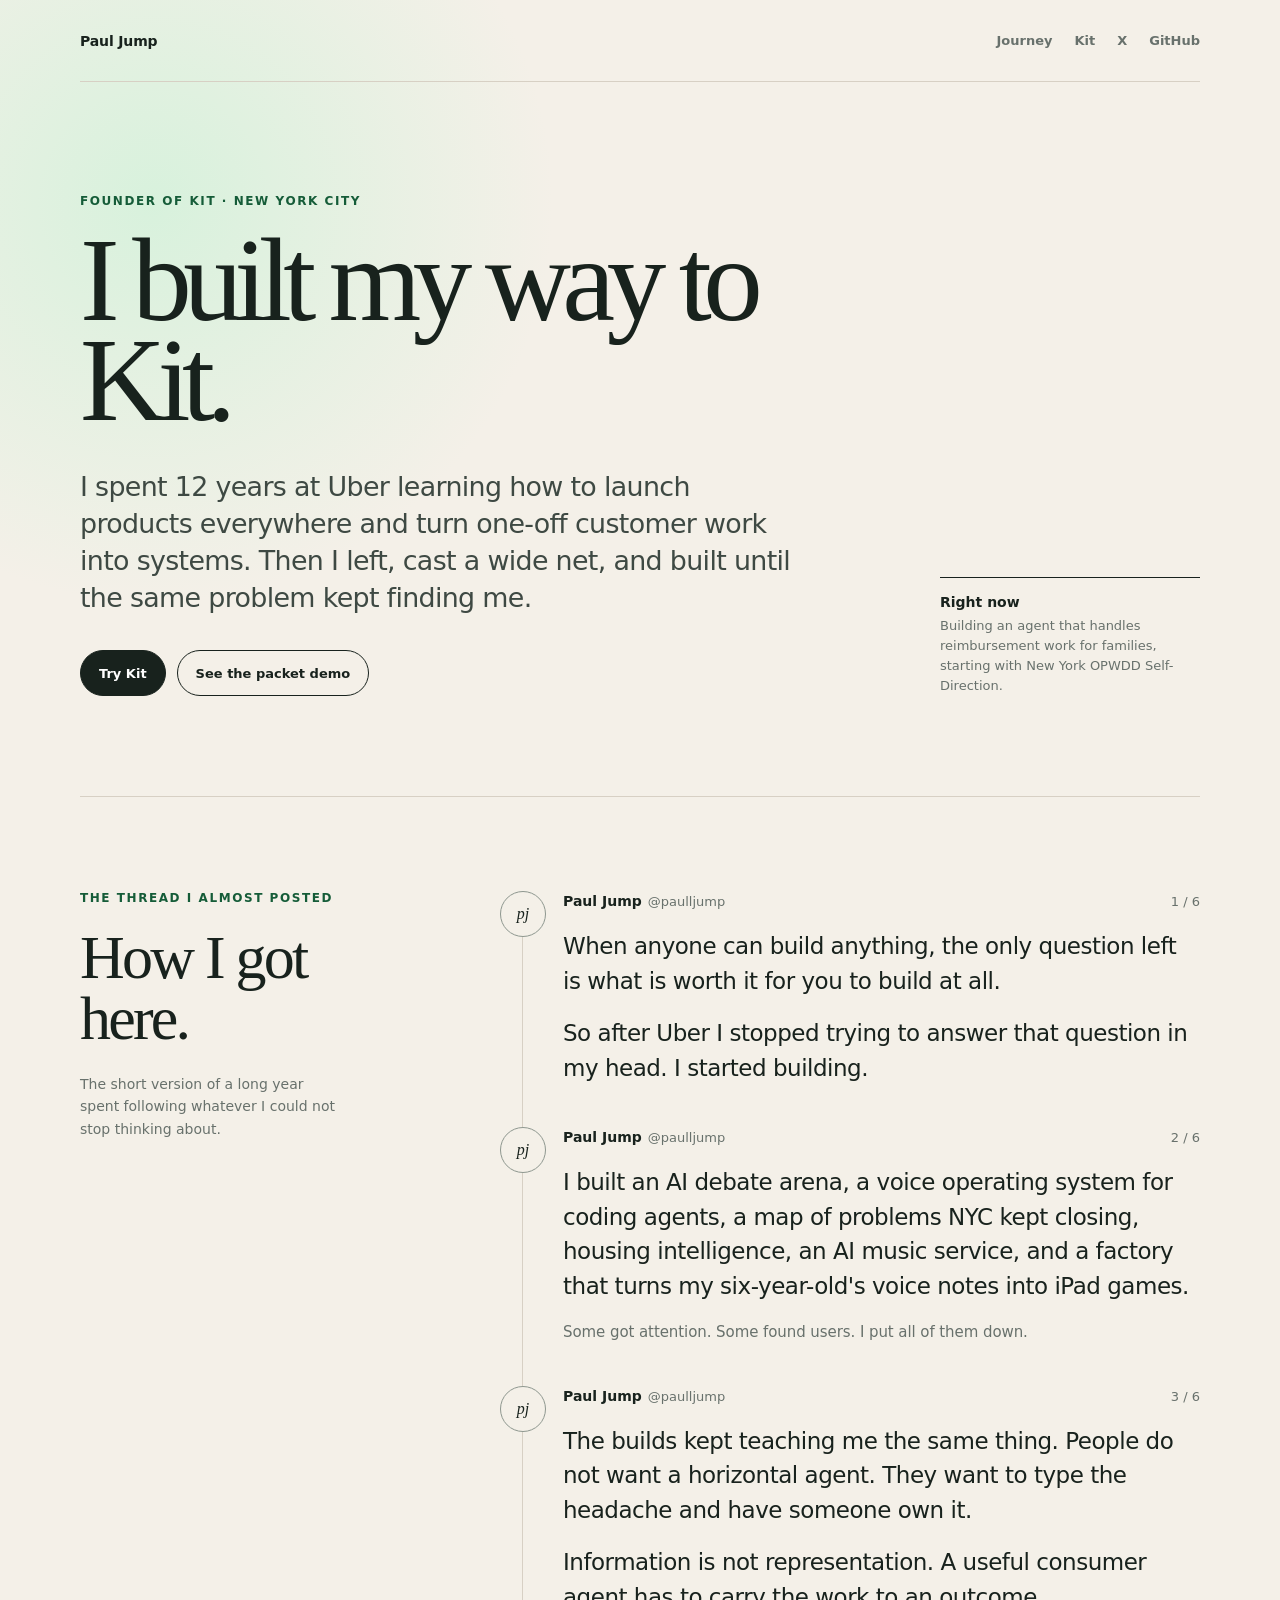
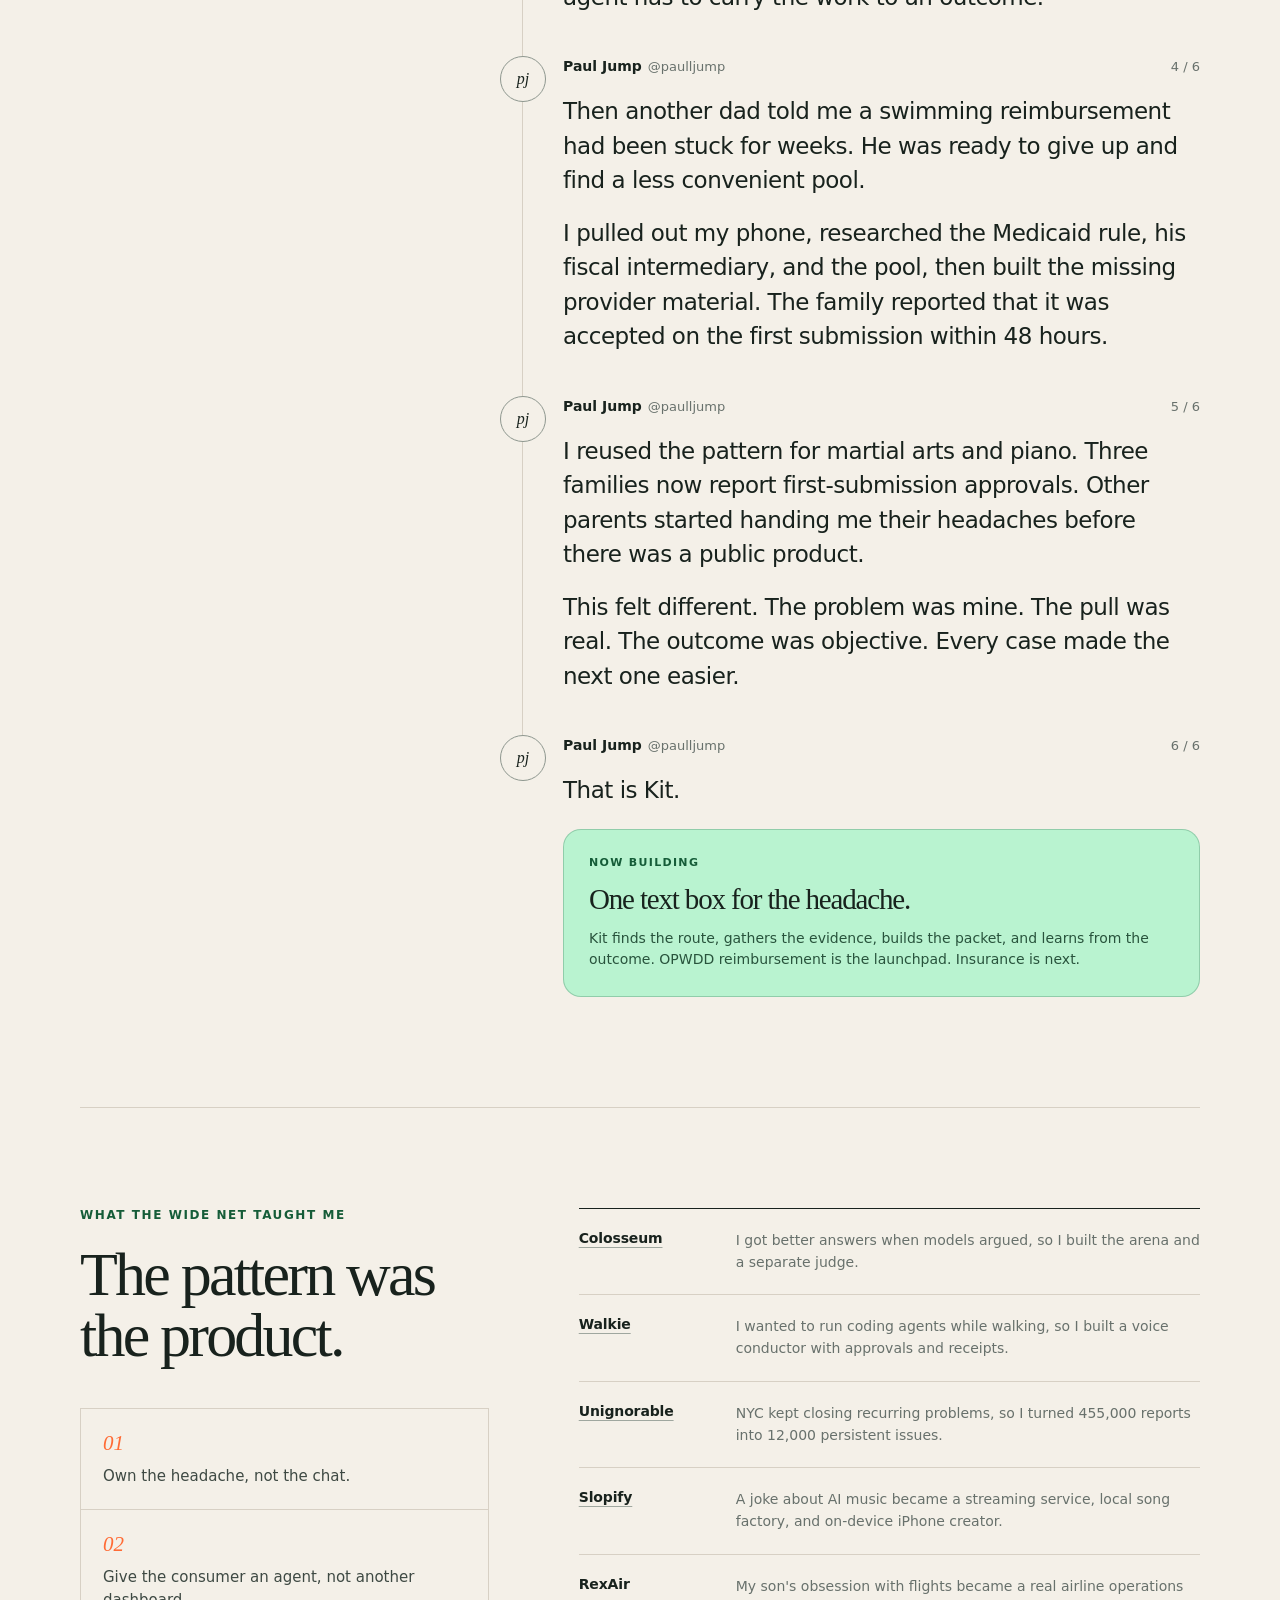
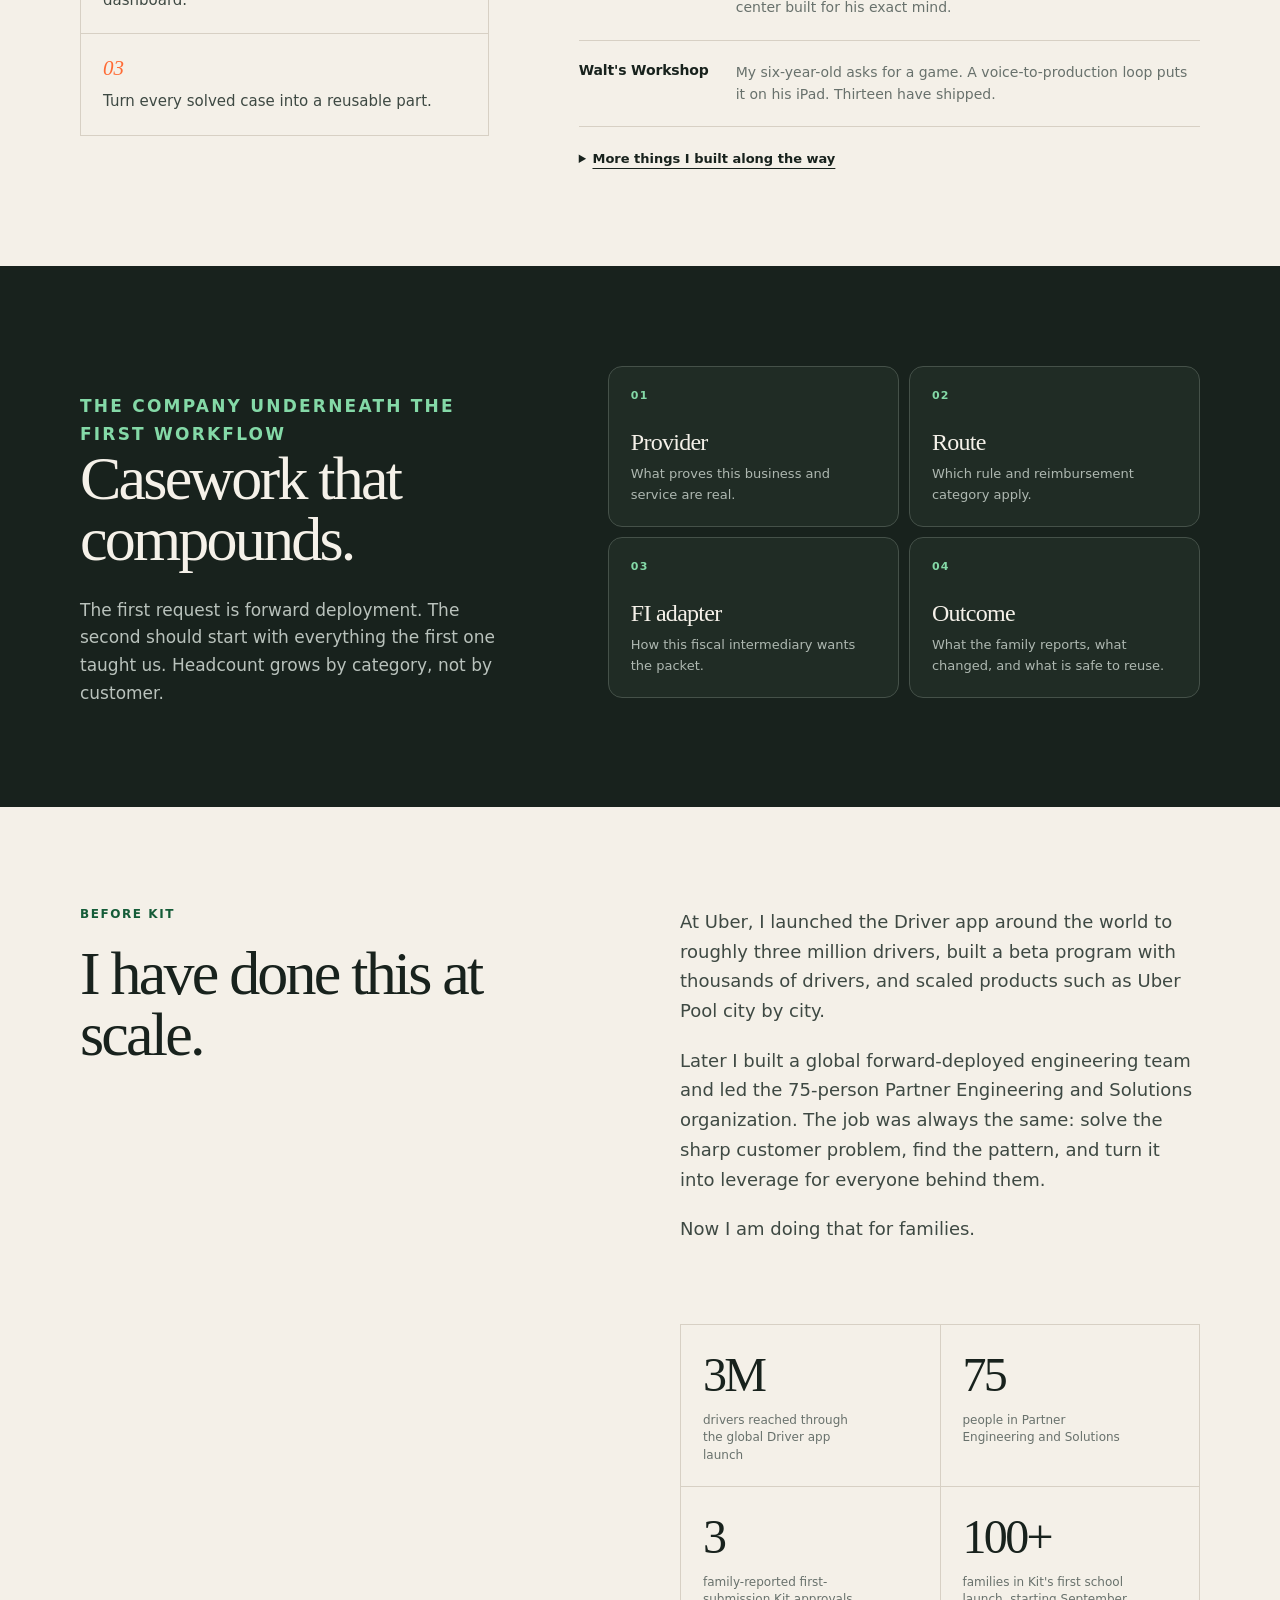
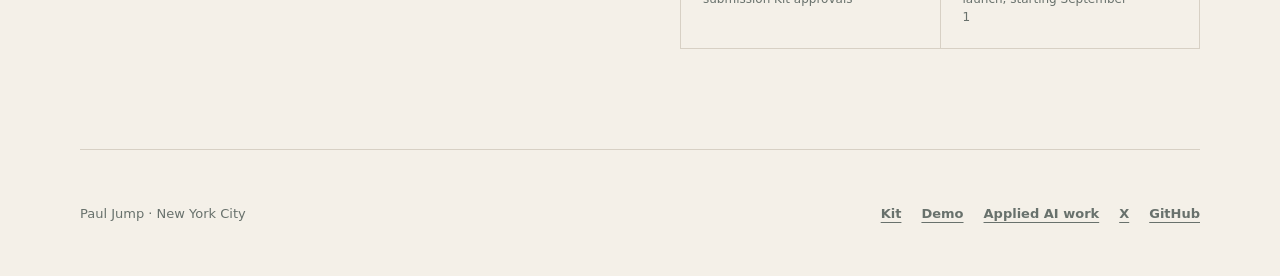
==== index.html @ c15b55fd "Build Kit-focused personal homepage" ====
<!doctype html>
<html lang="en">
  <head>
    <meta charset="utf-8" />
    <meta name="viewport" content="width=device-width, initial-scale=1" />
    <meta name="theme-color" content="#f4f0e8" />
    <title>Paul Jump | Building Kit</title>
    <meta
      name="description"
      content="Paul Jump is building Kit, an AI agent that handles family reimbursement work. Previously, he launched products globally and built forward-deployed teams at Uber."
    />
    <meta property="og:title" content="Paul Jump | Building Kit" />
    <meta
      property="og:description"
      content="I did not think my way to Kit. I built my way to it."
    />
    <meta property="og:type" content="website" />
    <meta property="og:url" content="https://pauljump.github.io/" />
    <link rel="icon" href="/favicon.svg" type="image/svg+xml" />
    <style>
      :root {
        color-scheme: light;
        --paper: #f4f0e8;
        --paper-deep: #e9e2d5;
        --ink: #18221d;
        --muted: #68716c;
        --line: #d7d0c4;
        --card: rgba(255, 253, 248, 0.72);
        --kit: #b9f3d0;
        --kit-dark: #155c38;
        --orange: #ff6b35;
        --serif: Iowan Old Style, Baskerville, "Times New Roman", serif;
        --sans: Inter, ui-sans-serif, system-ui, -apple-system, BlinkMacSystemFont,
          "Segoe UI", sans-serif;
      }

      * {
        box-sizing: border-box;
      }

      html {
        scroll-behavior: smooth;
      }

      body {
        margin: 0;
        background:
          radial-gradient(circle at 12% 4%, rgba(185, 243, 208, 0.48), transparent 25rem),
          var(--paper);
        color: var(--ink);
        font-family: var(--sans);
        -webkit-font-smoothing: antialiased;
      }

      a {
        color: inherit;
      }

      a:focus-visible,
      summary:focus-visible {
        outline: 3px solid var(--orange);
        outline-offset: 4px;
        border-radius: 3px;
      }

      .shell {
        width: min(1120px, calc(100% - 40px));
        margin: 0 auto;
      }

      header {
        display: flex;
        align-items: center;
        justify-content: space-between;
        min-height: 82px;
        border-bottom: 1px solid var(--line);
      }

      .name {
        font-size: 14px;
        font-weight: 760;
        letter-spacing: -0.01em;
        text-decoration: none;
      }

      nav {
        display: flex;
        align-items: center;
        gap: 22px;
        color: var(--muted);
        font-size: 13px;
        font-weight: 650;
      }

      nav a {
        text-decoration: none;
      }

      nav a:hover {
        color: var(--ink);
      }

      .hero {
        display: grid;
        grid-template-columns: minmax(0, 1fr) 260px;
        gap: 60px;
        align-items: end;
        padding: 112px 0 100px;
      }

      .eyebrow,
      .section-label {
        margin: 0 0 22px;
        color: var(--kit-dark);
        font-size: 12px;
        font-weight: 780;
        letter-spacing: 0.13em;
        text-transform: uppercase;
      }

      h1 {
        max-width: 810px;
        margin: 0;
        font-family: var(--serif);
        font-size: clamp(62px, 9.3vw, 126px);
        font-weight: 500;
        letter-spacing: -0.072em;
        line-height: 0.84;
      }

      .hero-copy {
        max-width: 725px;
        margin: 38px 0 0;
        color: #3e4943;
        font-size: clamp(20px, 2.1vw, 27px);
        letter-spacing: -0.025em;
        line-height: 1.38;
      }

      .hero-note {
        border-top: 1px solid var(--ink);
        padding-top: 16px;
      }

      .hero-note p {
        margin: 0;
        color: var(--muted);
        font-size: 13px;
        line-height: 1.55;
      }

      .hero-note strong {
        display: block;
        margin-bottom: 6px;
        color: var(--ink);
        font-size: 14px;
      }

      .actions {
        display: flex;
        flex-wrap: wrap;
        gap: 11px;
        margin-top: 34px;
      }

      .button {
        display: inline-flex;
        min-height: 46px;
        align-items: center;
        justify-content: center;
        padding: 0 18px;
        border: 1px solid var(--ink);
        border-radius: 999px;
        background: var(--ink);
        color: #fff;
        font-size: 13px;
        font-weight: 720;
        text-decoration: none;
        transition: transform 160ms ease, background 160ms ease;
      }

      .button:hover {
        transform: translateY(-2px);
        background: #2b3931;
      }

      .button.secondary {
        background: transparent;
        color: var(--ink);
      }

      .button.secondary:hover {
        background: rgba(255, 255, 255, 0.55);
      }

      .thread-section {
        border-top: 1px solid var(--line);
        padding: 94px 0 110px;
      }

      .thread-layout {
        display: grid;
        grid-template-columns: 260px minmax(0, 700px);
        gap: 60px;
        justify-content: space-between;
      }

      h2 {
        margin: 0;
        font-family: var(--serif);
        font-size: clamp(38px, 5vw, 62px);
        font-weight: 500;
        letter-spacing: -0.045em;
        line-height: 0.98;
      }

      .section-intro {
        margin: 24px 0 0;
        color: var(--muted);
        font-size: 14px;
        line-height: 1.6;
      }

      .thread {
        list-style: none;
        margin: 0;
        padding: 0;
      }

      .post {
        position: relative;
        display: grid;
        grid-template-columns: 46px minmax(0, 1fr);
        gap: 17px;
        padding-bottom: 42px;
      }

      .post:last-child {
        padding-bottom: 0;
      }

      .post::before {
        position: absolute;
        top: 46px;
        bottom: 0;
        left: 22px;
        width: 1px;
        background: var(--line);
        content: "";
      }

      .post:last-child::before {
        display: none;
      }

      .avatar {
        position: relative;
        z-index: 1;
        display: grid;
        width: 46px;
        height: 46px;
        place-items: center;
        border: 1px solid #8e978f;
        border-radius: 50%;
        background: var(--paper);
        font-family: var(--serif);
        font-size: 16px;
        font-style: italic;
      }

      .post-head {
        display: flex;
        flex-wrap: wrap;
        gap: 6px;
        align-items: baseline;
        min-height: 30px;
        padding-top: 2px;
        font-size: 13px;
      }

      .post-head strong {
        font-size: 14px;
      }

      .handle,
      .post-number {
        color: var(--muted);
      }

      .post-number {
        margin-left: auto;
        font-variant-numeric: tabular-nums;
      }

      .post-body {
        margin-top: 8px;
        font-size: clamp(18px, 2vw, 23px);
        letter-spacing: -0.021em;
        line-height: 1.5;
      }

      .post-body p {
        margin: 0 0 18px;
      }

      .post-body p:last-child {
        margin-bottom: 0;
      }

      .post-body .quiet {
        color: var(--muted);
        font-size: 15px;
        letter-spacing: -0.005em;
      }

      .kit-card {
        margin-top: 21px;
        padding: 25px;
        border: 1px solid rgba(21, 92, 56, 0.25);
        border-radius: 18px;
        background: var(--kit);
      }

      .kit-card .mini-label {
        display: block;
        margin-bottom: 13px;
        color: var(--kit-dark);
        font-size: 11px;
        font-weight: 800;
        letter-spacing: 0.12em;
        text-transform: uppercase;
      }

      .kit-card strong {
        display: block;
        font-family: var(--serif);
        font-size: 29px;
        font-weight: 500;
        letter-spacing: -0.04em;
        line-height: 1.05;
      }

      .kit-card p {
        margin: 13px 0 0;
        color: #28533c;
        font-size: 14px;
        letter-spacing: 0;
        line-height: 1.55;
      }

      .proof {
        border-top: 1px solid var(--line);
        padding: 100px 0;
      }

      .proof-grid {
        display: grid;
        grid-template-columns: 1fr 1.52fr;
        gap: 90px;
      }

      .beliefs {
        display: grid;
        gap: 1px;
        margin-top: 42px;
        border: 1px solid var(--line);
        background: var(--line);
      }

      .belief {
        padding: 22px;
        background: var(--paper);
      }

      .belief span {
        display: block;
        margin-bottom: 9px;
        color: var(--orange);
        font-family: var(--serif);
        font-size: 21px;
        font-style: italic;
      }

      .belief p {
        margin: 0;
        color: #3e4943;
        font-size: 15px;
        line-height: 1.5;
      }

      .build-list {
        border-top: 1px solid var(--ink);
      }

      .build {
        display: grid;
        grid-template-columns: 132px minmax(0, 1fr);
        gap: 25px;
        padding: 21px 0;
        border-bottom: 1px solid var(--line);
      }

      .build strong {
        font-size: 14px;
        letter-spacing: -0.01em;
      }

      .build strong a {
        text-decoration-color: #9fa79f;
        text-decoration-thickness: 1px;
        text-underline-offset: 4px;
      }

      .build strong a:hover {
        text-decoration-color: var(--orange);
      }

      .build p {
        margin: 0;
        color: var(--muted);
        font-size: 14px;
        line-height: 1.55;
      }

      details {
        margin-top: 24px;
      }

      summary {
        width: fit-content;
        cursor: pointer;
        font-size: 13px;
        font-weight: 740;
        text-decoration: underline;
        text-decoration-thickness: 1px;
        text-underline-offset: 5px;
      }

      .more-builds {
        margin-top: 22px;
      }

      .compounds {
        padding: 100px 0;
        background: var(--ink);
        color: #f5f1e9;
      }

      .compound-grid {
        display: grid;
        grid-template-columns: minmax(0, 0.85fr) minmax(0, 1.15fr);
        gap: 90px;
        align-items: start;
      }

      .compounds .section-label {
        color: #84d9a7;
      }

      .compounds p {
        max-width: 450px;
        margin: 27px 0 0;
        color: #b9c2bc;
        font-size: 17px;
        line-height: 1.62;
      }

      .loop {
        display: grid;
        grid-template-columns: 1fr 1fr;
        gap: 10px;
        counter-reset: loop;
      }

      .loop-item {
        min-height: 150px;
        padding: 22px;
        border: 1px solid #455149;
        border-radius: 14px;
        background: #202c25;
        counter-increment: loop;
      }

      .loop-item::before {
        display: block;
        margin-bottom: 27px;
        color: #84d9a7;
        content: "0" counter(loop);
        font-size: 11px;
        font-weight: 780;
        letter-spacing: 0.12em;
      }

      .loop-item strong {
        display: block;
        margin-bottom: 7px;
        font-family: var(--serif);
        font-size: 24px;
        font-weight: 500;
        letter-spacing: -0.03em;
      }

      .loop-item span {
        color: #aeb8b1;
        font-size: 13px;
        line-height: 1.5;
      }

      .history {
        padding: 100px 0;
        border-bottom: 1px solid var(--line);
      }

      .history-grid {
        display: grid;
        grid-template-columns: 1fr 1fr;
        gap: 80px;
      }

      .history-copy {
        color: #3e4943;
        font-size: 18px;
        line-height: 1.65;
      }

      .history-copy p {
        margin: 0 0 20px;
      }

      .history-copy p:last-child {
        margin-bottom: 0;
      }

      .numbers {
        display: grid;
        grid-template-columns: 1fr 1fr;
        align-content: start;
        gap: 1px;
        border: 1px solid var(--line);
        background: var(--line);
      }

      .number {
        min-height: 150px;
        padding: 22px;
        background: var(--paper);
      }

      .number strong {
        display: block;
        font-family: var(--serif);
        font-size: 48px;
        font-weight: 500;
        letter-spacing: -0.055em;
      }

      .number span {
        display: block;
        max-width: 165px;
        margin-top: 10px;
        color: var(--muted);
        font-size: 12px;
        line-height: 1.45;
      }

      footer {
        display: flex;
        min-height: 126px;
        align-items: center;
        justify-content: space-between;
        gap: 30px;
        color: var(--muted);
        font-size: 13px;
      }

      .footer-links {
        display: flex;
        flex-wrap: wrap;
        gap: 20px;
      }

      .footer-links a {
        font-weight: 680;
        text-underline-offset: 4px;
      }

      @media (max-width: 800px) {
        .shell {
          width: min(100% - 28px, 680px);
        }

        header {
          min-height: 68px;
        }

        nav {
          gap: 14px;
        }

        nav a:first-child {
          display: none;
        }

        .hero {
          grid-template-columns: 1fr;
          gap: 54px;
          padding: 78px 0 72px;
        }

        h1 {
          font-size: clamp(58px, 18vw, 92px);
        }

        .hero-copy {
          margin-top: 28px;
          font-size: 20px;
        }

        .hero-note {
          width: min(100%, 300px);
        }

        .thread-section,
        .proof,
        .compounds,
        .history {
          padding: 76px 0;
        }

        .thread-layout,
        .proof-grid,
        .compound-grid,
        .history-grid {
          grid-template-columns: 1fr;
          gap: 52px;
        }

        .section-intro {
          max-width: 440px;
        }

        .post {
          grid-template-columns: 40px minmax(0, 1fr);
          gap: 13px;
          padding-bottom: 35px;
        }

        .post::before {
          top: 40px;
          left: 19px;
        }

        .avatar {
          width: 40px;
          height: 40px;
        }

        .post-body {
          font-size: 18px;
          line-height: 1.48;
        }

        .post-number {
          display: none;
        }

        .build {
          grid-template-columns: 105px minmax(0, 1fr);
          gap: 17px;
        }
      }

      @media (max-width: 500px) {
        .actions {
          display: grid;
        }

        .button {
          width: 100%;
        }

        .loop,
        .numbers {
          grid-template-columns: 1fr;
        }

        .loop-item,
        .number {
          min-height: auto;
        }

        footer {
          align-items: flex-start;
          flex-direction: column;
          justify-content: center;
          padding: 34px 0;
        }
      }

      @media (prefers-reduced-motion: reduce) {
        html {
          scroll-behavior: auto;
        }

        .button {
          transition: none;
        }
      }
    </style>
  </head>
  <body>
    <div class="shell">
      <header>
        <a class="name" href="#top">Paul Jump</a>
        <nav aria-label="Primary navigation">
          <a href="#journey">Journey</a>
          <a href="https://kitty.polyfeeds.dev/askkit">Kit</a>
          <a href="https://x.com/paulljump">X</a>
          <a href="https://github.com/pauljump">GitHub</a>
        </nav>
      </header>

      <main id="top">
        <section class="hero" aria-labelledby="hero-title">
          <div>
            <p class="eyebrow">Founder of Kit · New York City</p>
            <h1 id="hero-title">I built my way to Kit.</h1>
            <p class="hero-copy">
              I spent 12 years at Uber learning how to launch products everywhere
              and turn one-off customer work into systems. Then I left, cast a
              wide net, and built until the same problem kept finding me.
            </p>
            <div class="actions">
              <a class="button" href="https://kitty.polyfeeds.dev/askkit">Try Kit</a>
              <a class="button secondary" href="https://kitty.polyfeeds.dev/askkit/demo">See the packet demo</a>
            </div>
          </div>
          <aside class="hero-note" aria-label="Current focus">
            <strong>Right now</strong>
            <p>
              Building an agent that handles reimbursement work for families,
              starting with New York OPWDD Self-Direction.
            </p>
          </aside>
        </section>

        <section class="thread-section" id="journey" aria-labelledby="journey-title">
          <div class="thread-layout">
            <div>
              <p class="section-label">The thread I almost posted</p>
              <h2 id="journey-title">How I got here.</h2>
              <p class="section-intro">
                The short version of a long year spent following whatever I
                could not stop thinking about.
              </p>
            </div>

            <ol class="thread" aria-label="Paul's journey to Kit">
              <li class="post">
                <div class="avatar" aria-hidden="true">pj</div>
                <article>
                  <div class="post-head">
                    <strong>Paul Jump</strong>
                    <span class="handle">@paulljump</span>
                    <span class="post-number">1 / 6</span>
                  </div>
                  <div class="post-body">
                    <p>
                      When anyone can build anything, the only question left is
                      what is worth it for you to build at all.
                    </p>
                    <p>
                      So after Uber I stopped trying to answer that question in
                      my head. I started building.
                    </p>
                  </div>
                </article>
              </li>

              <li class="post">
                <div class="avatar" aria-hidden="true">pj</div>
                <article>
                  <div class="post-head">
                    <strong>Paul Jump</strong>
                    <span class="handle">@paulljump</span>
                    <span class="post-number">2 / 6</span>
                  </div>
                  <div class="post-body">
                    <p>
                      I built an AI debate arena, a voice operating system for
                      coding agents, a map of problems NYC kept closing, housing
                      intelligence, an AI music service, and a factory that turns
                      my six-year-old's voice notes into iPad games.
                    </p>
                    <p class="quiet">
                      Some got attention. Some found users. I put all of them down.
                    </p>
                  </div>
                </article>
              </li>

              <li class="post">
                <div class="avatar" aria-hidden="true">pj</div>
                <article>
                  <div class="post-head">
                    <strong>Paul Jump</strong>
                    <span class="handle">@paulljump</span>
                    <span class="post-number">3 / 6</span>
                  </div>
                  <div class="post-body">
                    <p>
                      The builds kept teaching me the same thing. People do not
                      want a horizontal agent. They want to type the headache and
                      have someone own it.
                    </p>
                    <p>
                      Information is not representation. A useful consumer agent
                      has to carry the work to an outcome.
                    </p>
                  </div>
                </article>
              </li>

              <li class="post">
                <div class="avatar" aria-hidden="true">pj</div>
                <article>
                  <div class="post-head">
                    <strong>Paul Jump</strong>
                    <span class="handle">@paulljump</span>
                    <span class="post-number">4 / 6</span>
                  </div>
                  <div class="post-body">
                    <p>
                      Then another dad told me a swimming reimbursement had been
                      stuck for weeks. He was ready to give up and find a less
                      convenient pool.
                    </p>
                    <p>
                      I pulled out my phone, researched the Medicaid rule, his
                      fiscal intermediary, and the pool, then built the missing
                      provider material. The family reported that it was accepted
                      on the first submission within 48 hours.
                    </p>
                  </div>
                </article>
              </li>

              <li class="post">
                <div class="avatar" aria-hidden="true">pj</div>
                <article>
                  <div class="post-head">
                    <strong>Paul Jump</strong>
                    <span class="handle">@paulljump</span>
                    <span class="post-number">5 / 6</span>
                  </div>
                  <div class="post-body">
                    <p>
                      I reused the pattern for martial arts and piano. Three
                      families now report first-submission approvals. Other
                      parents started handing me their headaches before there was
                      a public product.
                    </p>
                    <p>
                      This felt different. The problem was mine. The pull was real.
                      The outcome was objective. Every case made the next one easier.
                    </p>
                  </div>
                </article>
              </li>

              <li class="post">
                <div class="avatar" aria-hidden="true">pj</div>
                <article>
                  <div class="post-head">
                    <strong>Paul Jump</strong>
                    <span class="handle">@paulljump</span>
                    <span class="post-number">6 / 6</span>
                  </div>
                  <div class="post-body">
                    <p>That is Kit.</p>
                    <div class="kit-card">
                      <span class="mini-label">Now building</span>
                      <strong>One text box for the headache.</strong>
                      <p>
                        Kit finds the route, gathers the evidence, builds the
                        packet, and learns from the outcome. OPWDD reimbursement
                        is the launchpad. Insurance is next.
                      </p>
                    </div>
                  </div>
                </article>
              </li>
            </ol>
          </div>
        </section>

        <section class="proof" aria-labelledby="proof-title">
          <div class="proof-grid">
            <div>
              <p class="section-label">What the wide net taught me</p>
              <h2 id="proof-title">The pattern was the product.</h2>
              <div class="beliefs">
                <div class="belief">
                  <span>01</span>
                  <p>Own the headache, not the chat.</p>
                </div>
                <div class="belief">
                  <span>02</span>
                  <p>Give the consumer an agent, not another dashboard.</p>
                </div>
                <div class="belief">
                  <span>03</span>
                  <p>Turn every solved case into a reusable part.</p>
                </div>
              </div>
            </div>

            <div>
              <div class="build-list" aria-label="Selected projects">
                <div class="build">
                  <strong><a href="https://colosseum.polyfeeds.dev">Colosseum</a></strong>
                  <p>I got better answers when models argued, so I built the arena and a separate judge.</p>
                </div>
                <div class="build">
                  <strong><a href="https://walkie.cc">Walkie</a></strong>
                  <p>I wanted to run coding agents while walking, so I built a voice conductor with approvals and receipts.</p>
                </div>
                <div class="build">
                  <strong><a href="https://unignorable.polyfeeds.dev">Unignorable</a></strong>
                  <p>NYC kept closing recurring problems, so I turned 455,000 reports into 12,000 persistent issues.</p>
                </div>
                <div class="build">
                  <strong><a href="https://tryslopify.com">Slopify</a></strong>
                  <p>A joke about AI music became a streaming service, local song factory, and on-device iPhone creator.</p>
                </div>
                <div class="build">
                  <strong>RexAir</strong>
                  <p>My son's obsession with flights became a real airline operations center built for his exact mind.</p>
                </div>
                <div class="build">
                  <strong>Walt's Workshop</strong>
                  <p>My six-year-old asks for a game. A voice-to-production loop puts it on his iPad. Thirteen have shipped.</p>
                </div>
              </div>

              <details>
                <summary>More things I built along the way</summary>
                <div class="build-list more-builds">
                  <div class="build">
                    <strong>Pricefixed</strong>
                    <p>Millions of apartment records joined into an open housing intelligence layer.</p>
                  </div>
                  <div class="build">
                    <strong>Unhinged</strong>
                    <p>An intentionally ridiculous date report built from 16 private, on-device signals.</p>
                  </div>
                  <div class="build">
                    <strong>BestDai</strong>
                    <p>A GPS for family days that chooses the plan instead of giving you another list.</p>
                  </div>
                  <div class="build">
                    <strong>Teek</strong>
                    <p>Source-backed models of how people actually make decisions under pressure.</p>
                  </div>
                  <div class="build">
                    <strong>Vibecheck</strong>
                    <p>A local-first builder profile made from a person's own coding-agent history.</p>
                  </div>
                </div>
              </details>
            </div>
          </div>
        </section>
      </main>
    </div>

    <section class="compounds" aria-labelledby="compound-title">
      <div class="shell compound-grid">
        <div>
          <p class="section-label">The company underneath the first workflow</p>
          <h2 id="compound-title">Casework that compounds.</h2>
          <p>
            The first request is forward deployment. The second should start with
            everything the first one taught us. Headcount grows by category, not
            by customer.
          </p>
        </div>
        <div class="loop" aria-label="How Kit compounds">
          <div class="loop-item">
            <strong>Provider</strong>
            <span>What proves this business and service are real.</span>
          </div>
          <div class="loop-item">
            <strong>Route</strong>
            <span>Which rule and reimbursement category apply.</span>
          </div>
          <div class="loop-item">
            <strong>FI adapter</strong>
            <span>How this fiscal intermediary wants the packet.</span>
          </div>
          <div class="loop-item">
            <strong>Outcome</strong>
            <span>What the family reports, what changed, and what is safe to reuse.</span>
          </div>
        </div>
      </div>
    </section>

    <div class="shell">
      <section class="history" aria-labelledby="history-title">
        <div class="history-grid">
          <div>
            <p class="section-label">Before Kit</p>
            <h2 id="history-title">I have done this at scale.</h2>
          </div>
          <div class="history-copy">
            <p>
              At Uber, I launched the Driver app around the world to roughly
              three million drivers, built a beta program with thousands of
              drivers, and scaled products such as Uber Pool city by city.
            </p>
            <p>
              Later I built a global forward-deployed engineering team and led
              the 75-person Partner Engineering and Solutions organization. The
              job was always the same: solve the sharp customer problem, find the
              pattern, and turn it into leverage for everyone behind them.
            </p>
            <p>Now I am doing that for families.</p>
          </div>
          <div></div>
          <div class="numbers" aria-label="Selected numbers">
            <div class="number">
              <strong>3M</strong>
              <span>drivers reached through the global Driver app launch</span>
            </div>
            <div class="number">
              <strong>75</strong>
              <span>people in Partner Engineering and Solutions</span>
            </div>
            <div class="number">
              <strong>3</strong>
              <span>family-reported first-submission Kit approvals</span>
            </div>
            <div class="number">
              <strong>100+</strong>
              <span>families in Kit's first school launch, starting September 1</span>
            </div>
          </div>
        </div>
      </section>

      <footer>
        <span>Paul Jump · New York City</span>
        <div class="footer-links">
          <a href="https://kitty.polyfeeds.dev/askkit">Kit</a>
          <a href="https://kitty.polyfeeds.dev/askkit/demo">Demo</a>
          <a href="/case/">Applied AI work</a>
          <a href="https://x.com/paulljump">X</a>
          <a href="https://github.com/pauljump">GitHub</a>
        </div>
      </footer>
    </div>
  </body>
</html>
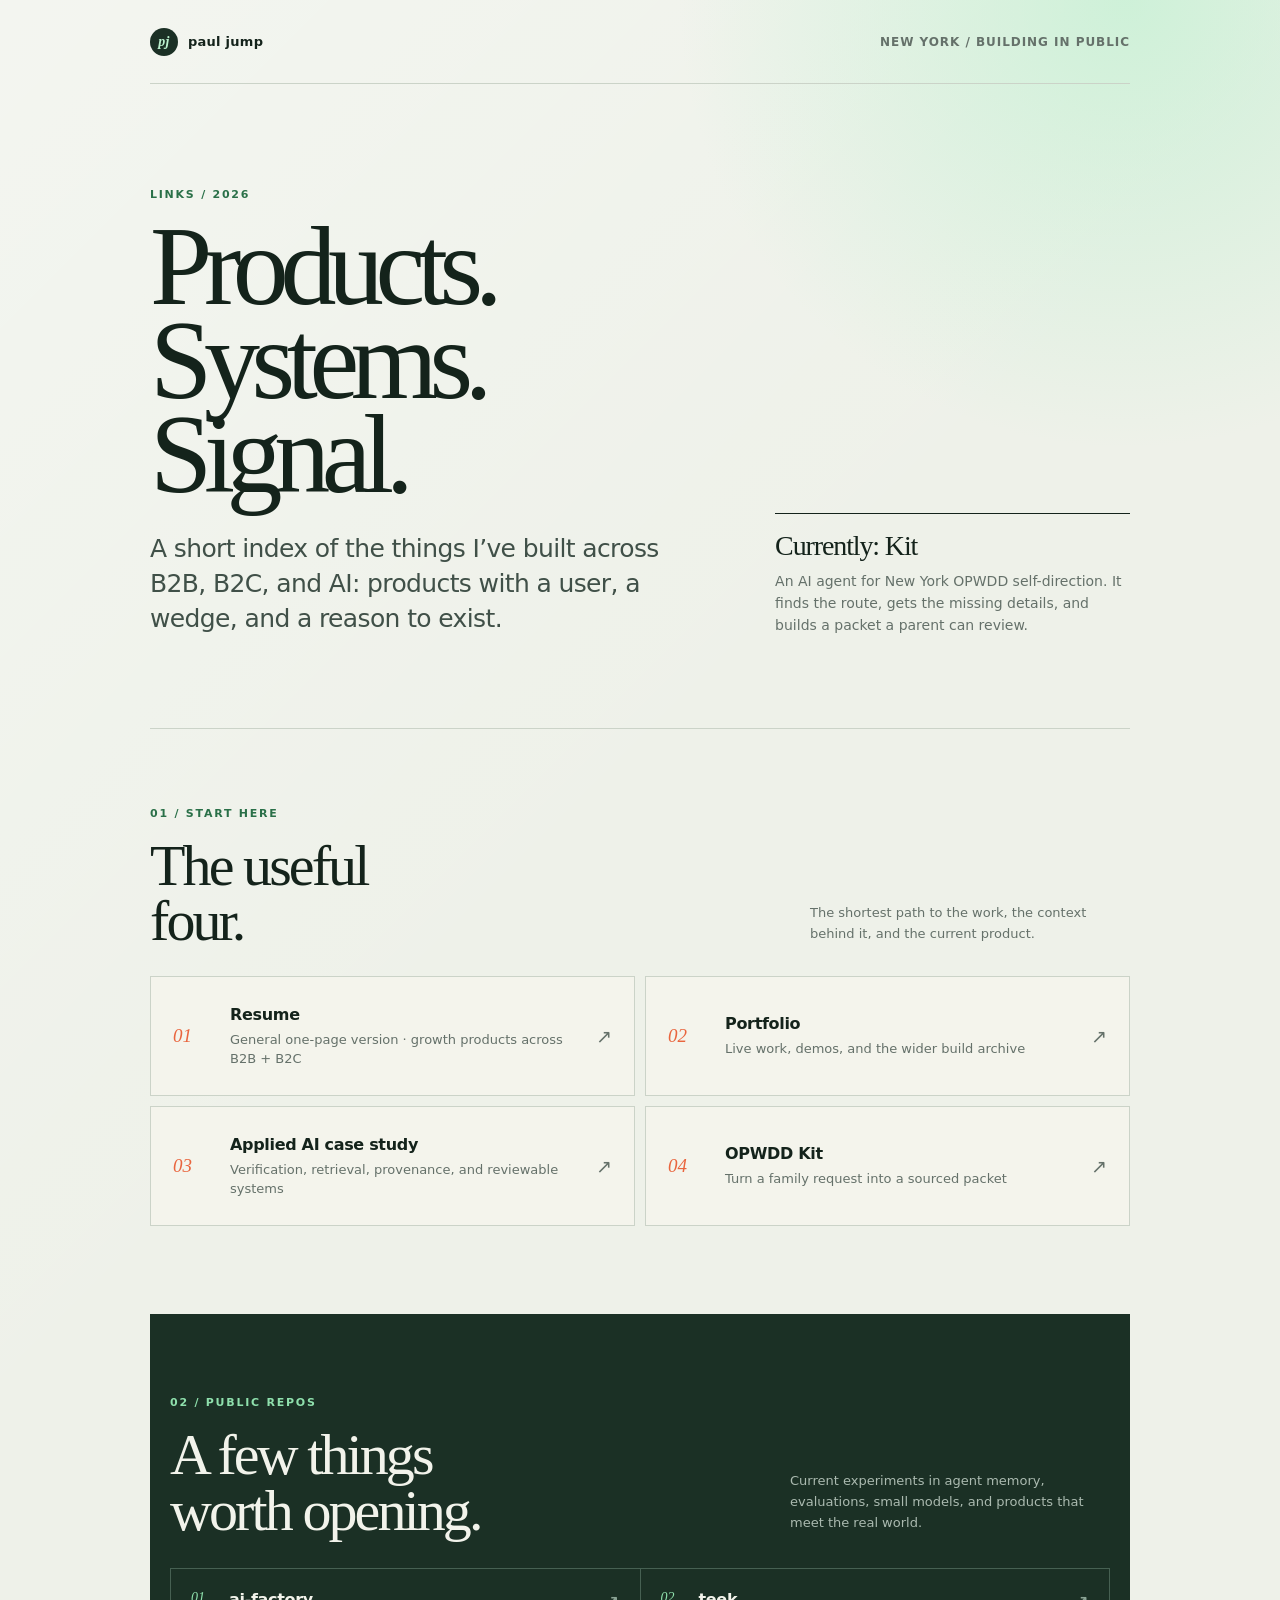
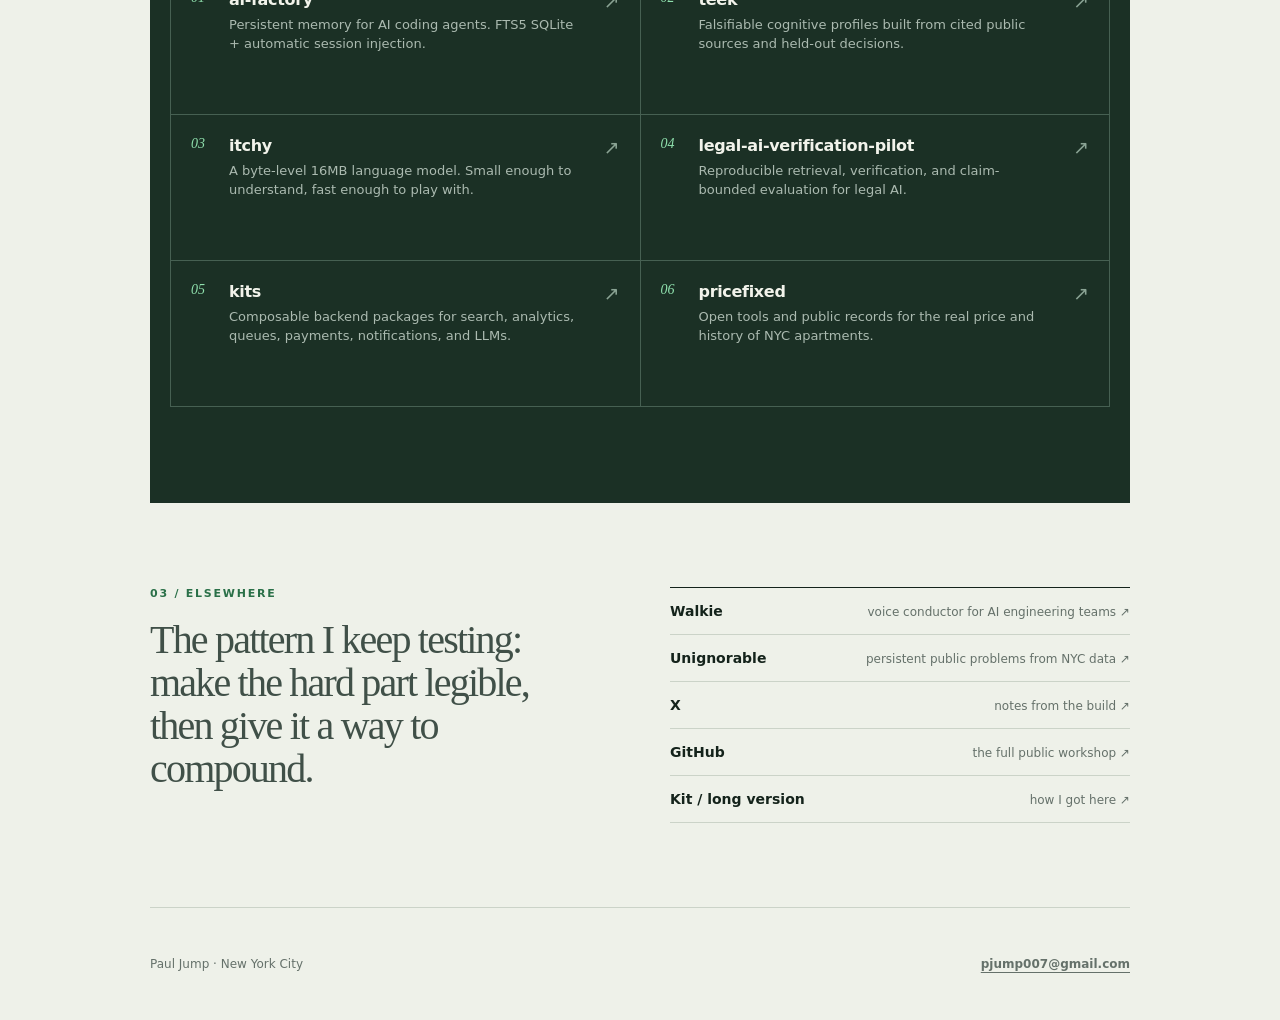
==== commit edc0b3b3: "Create public links hub" ====
--- a/index.html
+++ b/index.html
@@ -3,16 +3,16 @@
   <head>
     <meta charset="utf-8" />
     <meta name="viewport" content="width=device-width, initial-scale=1" />
-    <meta name="theme-color" content="#f4f0e8" />
-    <title>Paul Jump | Building Kit</title>
+    <meta name="theme-color" content="#eef1e9" />
+    <title>Paul Jump / links</title>
     <meta
       name="description"
-      content="Paul Jump is building Kit, an AI agent that handles family reimbursement work. Previously, he launched products globally and built forward-deployed teams at Uber."
+      content="A short index of Paul Jump's products, public AI work, and writing."
     />
-    <meta property="og:title" content="Paul Jump | Building Kit" />
+    <meta property="og:title" content="Paul Jump / links" />
     <meta
       property="og:description"
-      content="I did not think my way to Kit. I built my way to it."
+      content="Products, growth systems, and AI-native experiments."
     />
     <meta property="og:type" content="website" />
     <meta property="og:url" content="https://pauljump.github.io/" />
@@ -20,1044 +20,447 @@
     <style>
       :root {
         color-scheme: light;
-        --paper: #f4f0e8;
-        --paper-deep: #e9e2d5;
-        --ink: #18221d;
-        --muted: #68716c;
-        --line: #d7d0c4;
-        --card: rgba(255, 253, 248, 0.72);
-        --kit: #b9f3d0;
-        --kit-dark: #155c38;
-        --orange: #ff6b35;
+        --paper: #eef1e9;
+        --paper-warm: #f7f5ed;
+        --ink: #14231b;
+        --muted: #65716a;
+        --line: #cbd3c8;
+        --deep: #1b3025;
+        --mint: #baf0cd;
+        --orange: #e9653e;
         --serif: Iowan Old Style, Baskerville, "Times New Roman", serif;
         --sans: Inter, ui-sans-serif, system-ui, -apple-system, BlinkMacSystemFont,
           "Segoe UI", sans-serif;
       }
 
-      * {
-        box-sizing: border-box;
-      }
-
-      html {
-        scroll-behavior: smooth;
-      }
+      * { box-sizing: border-box; }
+
+      html { scroll-behavior: smooth; }
 
       body {
         margin: 0;
         background:
-          radial-gradient(circle at 12% 4%, rgba(185, 243, 208, 0.48), transparent 25rem),
+          radial-gradient(circle at 88% 0%, rgba(186, 240, 205, 0.62), transparent 28rem),
+          linear-gradient(135deg, rgba(255, 255, 255, 0.32), transparent 38%),
           var(--paper);
         color: var(--ink);
         font-family: var(--sans);
         -webkit-font-smoothing: antialiased;
       }
 
-      a {
-        color: inherit;
-      }
-
-      a:focus-visible,
-      summary:focus-visible {
+      a { color: inherit; }
+
+      a:focus-visible {
         outline: 3px solid var(--orange);
         outline-offset: 4px;
         border-radius: 3px;
       }
 
-      .shell {
-        width: min(1120px, calc(100% - 40px));
-        margin: 0 auto;
-      }
+      .shell { width: min(980px, calc(100% - 40px)); margin: 0 auto; }
 
       header {
         display: flex;
+        min-height: 84px;
         align-items: center;
         justify-content: space-between;
-        min-height: 82px;
         border-bottom: 1px solid var(--line);
       }
 
-      .name {
+      .mark {
+        display: inline-flex;
+        align-items: center;
+        gap: 10px;
+        color: var(--ink);
+        font-size: 13px;
+        font-weight: 800;
+        letter-spacing: 0.02em;
+        text-decoration: none;
+      }
+
+      .mark-dot {
+        display: grid;
+        width: 28px;
+        height: 28px;
+        place-items: center;
+        border-radius: 50%;
+        background: var(--deep);
+        color: var(--mint);
+        font-family: var(--serif);
         font-size: 14px;
-        font-weight: 760;
-        letter-spacing: -0.01em;
-        text-decoration: none;
-      }
-
-      nav {
-        display: flex;
-        align-items: center;
-        gap: 22px;
-        color: var(--muted);
-        font-size: 13px;
+        font-style: italic;
+      }
+
+      .header-note {
+        color: var(--muted);
+        font-size: 12px;
         font-weight: 650;
-      }
-
-      nav a {
-        text-decoration: none;
-      }
-
-      nav a:hover {
-        color: var(--ink);
+        letter-spacing: 0.08em;
+        text-transform: uppercase;
       }
 
       .hero {
         display: grid;
-        grid-template-columns: minmax(0, 1fr) 260px;
-        gap: 60px;
+        grid-template-columns: minmax(0, 1.22fr) minmax(220px, 0.78fr);
+        gap: 70px;
         align-items: end;
-        padding: 112px 0 100px;
+        padding: 104px 0 92px;
       }
 
       .eyebrow,
       .section-label {
-        margin: 0 0 22px;
-        color: var(--kit-dark);
-        font-size: 12px;
-        font-weight: 780;
-        letter-spacing: 0.13em;
+        margin: 0 0 18px;
+        color: #2a7048;
+        font-size: 11px;
+        font-weight: 820;
+        letter-spacing: 0.16em;
         text-transform: uppercase;
       }
 
       h1 {
-        max-width: 810px;
-        margin: 0;
-        font-family: var(--serif);
-        font-size: clamp(62px, 9.3vw, 126px);
+        max-width: 680px;
+        margin: 0;
+        font-family: var(--serif);
+        font-size: clamp(62px, 10.2vw, 112px);
         font-weight: 500;
-        letter-spacing: -0.072em;
+        letter-spacing: -0.075em;
         line-height: 0.84;
       }
 
       .hero-copy {
-        max-width: 725px;
-        margin: 38px 0 0;
-        color: #3e4943;
-        font-size: clamp(20px, 2.1vw, 27px);
+        max-width: 560px;
+        margin: 30px 0 0;
+        color: #405048;
+        font-size: clamp(19px, 2.1vw, 25px);
         letter-spacing: -0.025em;
-        line-height: 1.38;
-      }
-
-      .hero-note {
+        line-height: 1.4;
+      }
+
+      .now-card {
         border-top: 1px solid var(--ink);
         padding-top: 16px;
       }
 
-      .hero-note p {
-        margin: 0;
+      .now-card strong {
+        display: block;
+        margin-bottom: 8px;
+        font-family: var(--serif);
+        font-size: 28px;
+        font-weight: 500;
+        letter-spacing: -0.04em;
+      }
+
+      .now-card p {
+        margin: 0;
+        color: var(--muted);
+        font-size: 14px;
+        line-height: 1.58;
+      }
+
+      .links-section {
+        border-top: 1px solid var(--line);
+        padding: 78px 0 88px;
+      }
+
+      .section-heading {
+        display: grid;
+        grid-template-columns: 1fr 1fr;
+        gap: 40px;
+        align-items: end;
+        margin-bottom: 28px;
+      }
+
+      h2 {
+        margin: 0;
+        font-family: var(--serif);
+        font-size: clamp(38px, 5vw, 58px);
+        font-weight: 500;
+        letter-spacing: -0.05em;
+        line-height: 0.95;
+      }
+
+      .section-intro {
+        max-width: 320px;
+        margin: 0 0 4px auto;
         color: var(--muted);
         font-size: 13px;
-        line-height: 1.55;
-      }
-
-      .hero-note strong {
-        display: block;
-        margin-bottom: 6px;
-        color: var(--ink);
+        line-height: 1.6;
+      }
+
+      .primary-links {
+        display: grid;
+        grid-template-columns: 1fr 1fr;
+        gap: 10px;
+      }
+
+      .primary-link {
+        display: grid;
+        grid-template-columns: 40px minmax(0, 1fr) 26px;
+        min-height: 120px;
+        gap: 17px;
+        align-items: center;
+        padding: 21px 22px;
+        border: 1px solid var(--line);
+        background: rgba(247, 245, 237, 0.72);
+        text-decoration: none;
+        transition: transform 160ms ease, border-color 160ms ease, background 160ms ease;
+      }
+
+      .primary-link:hover {
+        transform: translateY(-3px);
+        border-color: #809487;
+        background: var(--paper-warm);
+      }
+
+      .link-number {
+        color: var(--orange);
+        font-family: var(--serif);
+        font-size: 19px;
+        font-style: italic;
+      }
+
+      .primary-link h3,
+      .repo h3 {
+        margin: 0;
+        font-size: 16px;
+        font-weight: 760;
+        letter-spacing: -0.02em;
+      }
+
+      .primary-link p,
+      .repo p {
+        margin: 6px 0 0;
+        color: var(--muted);
+        font-size: 13px;
+        line-height: 1.48;
+      }
+
+      .arrow {
+        color: var(--muted);
+        font-size: 19px;
+        text-align: right;
+        transition: transform 160ms ease;
+      }
+
+      .primary-link:hover .arrow,
+      .repo:hover .arrow { transform: translate(3px, -3px); color: var(--orange); }
+
+      .repos-section {
+        padding: 82px 0 96px;
+        background: var(--deep);
+        color: #f2f3eb;
+      }
+
+      .repos-section .section-label { color: #8fe0ad; }
+      .repos-section .section-intro { color: #abbab0; }
+
+      .repo-grid {
+        display: grid;
+        grid-template-columns: 1fr 1fr;
+        gap: 1px;
+        margin-top: 30px;
+        border: 1px solid #466052;
+        background: #466052;
+      }
+
+      .repo {
+        position: relative;
+        display: grid;
+        grid-template-columns: 25px minmax(0, 1fr) 22px;
+        gap: 13px;
+        min-height: 145px;
+        padding: 21px 20px;
+        background: var(--deep);
+        text-decoration: none;
+        transition: background 160ms ease;
+      }
+
+      .repo:hover { background: #244133; }
+      .repo .link-number { color: #8fe0ad; font-size: 14px; }
+      .repo p { color: #abbab0; }
+      .repo .arrow { color: #8aa394; }
+
+      .signal {
+        display: grid;
+        grid-template-columns: minmax(0, 1fr) 1fr;
+        gap: 60px;
+        align-items: start;
+        padding: 84px 0;
+        border-bottom: 1px solid var(--line);
+      }
+
+      .signal-copy {
+        max-width: 440px;
+        margin: 0;
+        color: #405048;
+        font-family: var(--serif);
+        font-size: clamp(25px, 3.4vw, 40px);
+        letter-spacing: -0.045em;
+        line-height: 1.08;
+      }
+
+      .elsewhere {
+        display: grid;
+        gap: 0;
+        border-top: 1px solid var(--ink);
+      }
+
+      .elsewhere a {
+        display: flex;
+        align-items: baseline;
+        justify-content: space-between;
+        gap: 20px;
+        padding: 15px 0;
+        border-bottom: 1px solid var(--line);
         font-size: 14px;
-      }
-
-      .actions {
-        display: flex;
-        flex-wrap: wrap;
-        gap: 11px;
-        margin-top: 34px;
-      }
-
-      .button {
-        display: inline-flex;
-        min-height: 46px;
-        align-items: center;
-        justify-content: center;
-        padding: 0 18px;
-        border: 1px solid var(--ink);
-        border-radius: 999px;
-        background: var(--ink);
-        color: #fff;
-        font-size: 13px;
         font-weight: 720;
         text-decoration: none;
-        transition: transform 160ms ease, background 160ms ease;
-      }
-
-      .button:hover {
-        transform: translateY(-2px);
-        background: #2b3931;
-      }
-
-      .button.secondary {
-        background: transparent;
-        color: var(--ink);
-      }
-
-      .button.secondary:hover {
-        background: rgba(255, 255, 255, 0.55);
-      }
-
-      .thread-section {
-        border-top: 1px solid var(--line);
-        padding: 94px 0 110px;
-      }
-
-      .thread-layout {
-        display: grid;
-        grid-template-columns: 260px minmax(0, 700px);
-        gap: 60px;
-        justify-content: space-between;
-      }
-
-      h2 {
-        margin: 0;
-        font-family: var(--serif);
-        font-size: clamp(38px, 5vw, 62px);
-        font-weight: 500;
-        letter-spacing: -0.045em;
-        line-height: 0.98;
-      }
-
-      .section-intro {
-        margin: 24px 0 0;
-        color: var(--muted);
-        font-size: 14px;
-        line-height: 1.6;
-      }
-
-      .thread {
-        list-style: none;
-        margin: 0;
-        padding: 0;
-      }
-
-      .post {
-        position: relative;
-        display: grid;
-        grid-template-columns: 46px minmax(0, 1fr);
-        gap: 17px;
-        padding-bottom: 42px;
-      }
-
-      .post:last-child {
-        padding-bottom: 0;
-      }
-
-      .post::before {
-        position: absolute;
-        top: 46px;
-        bottom: 0;
-        left: 22px;
-        width: 1px;
-        background: var(--line);
-        content: "";
-      }
-
-      .post:last-child::before {
-        display: none;
-      }
-
-      .avatar {
-        position: relative;
-        z-index: 1;
-        display: grid;
-        width: 46px;
-        height: 46px;
-        place-items: center;
-        border: 1px solid #8e978f;
-        border-radius: 50%;
-        background: var(--paper);
-        font-family: var(--serif);
-        font-size: 16px;
-        font-style: italic;
-      }
-
-      .post-head {
-        display: flex;
-        flex-wrap: wrap;
-        gap: 6px;
-        align-items: baseline;
-        min-height: 30px;
-        padding-top: 2px;
-        font-size: 13px;
-      }
-
-      .post-head strong {
-        font-size: 14px;
-      }
-
-      .handle,
-      .post-number {
-        color: var(--muted);
-      }
-
-      .post-number {
-        margin-left: auto;
-        font-variant-numeric: tabular-nums;
-      }
-
-      .post-body {
-        margin-top: 8px;
-        font-size: clamp(18px, 2vw, 23px);
-        letter-spacing: -0.021em;
-        line-height: 1.5;
-      }
-
-      .post-body p {
-        margin: 0 0 18px;
-      }
-
-      .post-body p:last-child {
-        margin-bottom: 0;
-      }
-
-      .post-body .quiet {
-        color: var(--muted);
-        font-size: 15px;
-        letter-spacing: -0.005em;
-      }
-
-      .kit-card {
-        margin-top: 21px;
-        padding: 25px;
-        border: 1px solid rgba(21, 92, 56, 0.25);
-        border-radius: 18px;
-        background: var(--kit);
-      }
-
-      .kit-card .mini-label {
-        display: block;
-        margin-bottom: 13px;
-        color: var(--kit-dark);
-        font-size: 11px;
-        font-weight: 800;
-        letter-spacing: 0.12em;
-        text-transform: uppercase;
-      }
-
-      .kit-card strong {
-        display: block;
-        font-family: var(--serif);
-        font-size: 29px;
-        font-weight: 500;
-        letter-spacing: -0.04em;
-        line-height: 1.05;
-      }
-
-      .kit-card p {
-        margin: 13px 0 0;
-        color: #28533c;
-        font-size: 14px;
-        letter-spacing: 0;
-        line-height: 1.55;
-      }
-
-      .proof {
-        border-top: 1px solid var(--line);
-        padding: 100px 0;
-      }
-
-      .proof-grid {
-        display: grid;
-        grid-template-columns: 1fr 1.52fr;
-        gap: 90px;
-      }
-
-      .beliefs {
-        display: grid;
-        gap: 1px;
-        margin-top: 42px;
-        border: 1px solid var(--line);
-        background: var(--line);
-      }
-
-      .belief {
-        padding: 22px;
-        background: var(--paper);
-      }
-
-      .belief span {
-        display: block;
-        margin-bottom: 9px;
-        color: var(--orange);
-        font-family: var(--serif);
-        font-size: 21px;
-        font-style: italic;
-      }
-
-      .belief p {
-        margin: 0;
-        color: #3e4943;
-        font-size: 15px;
-        line-height: 1.5;
-      }
-
-      .build-list {
-        border-top: 1px solid var(--ink);
-      }
-
-      .build {
-        display: grid;
-        grid-template-columns: 132px minmax(0, 1fr);
-        gap: 25px;
-        padding: 21px 0;
-        border-bottom: 1px solid var(--line);
-      }
-
-      .build strong {
-        font-size: 14px;
-        letter-spacing: -0.01em;
-      }
-
-      .build strong a {
-        text-decoration-color: #9fa79f;
-        text-decoration-thickness: 1px;
-        text-underline-offset: 4px;
-      }
-
-      .build strong a:hover {
-        text-decoration-color: var(--orange);
-      }
-
-      .build p {
-        margin: 0;
-        color: var(--muted);
-        font-size: 14px;
-        line-height: 1.55;
-      }
-
-      details {
-        margin-top: 24px;
-      }
-
-      summary {
-        width: fit-content;
-        cursor: pointer;
-        font-size: 13px;
-        font-weight: 740;
-        text-decoration: underline;
-        text-decoration-thickness: 1px;
-        text-underline-offset: 5px;
-      }
-
-      .more-builds {
-        margin-top: 22px;
-      }
-
-      .compounds {
-        padding: 100px 0;
-        background: var(--ink);
-        color: #f5f1e9;
-      }
-
-      .compound-grid {
-        display: grid;
-        grid-template-columns: minmax(0, 0.85fr) minmax(0, 1.15fr);
-        gap: 90px;
-        align-items: start;
-      }
-
-      .compounds .section-label {
-        color: #84d9a7;
-      }
-
-      .compounds p {
-        max-width: 450px;
-        margin: 27px 0 0;
-        color: #b9c2bc;
-        font-size: 17px;
-        line-height: 1.62;
-      }
-
-      .loop {
-        display: grid;
-        grid-template-columns: 1fr 1fr;
-        gap: 10px;
-        counter-reset: loop;
-      }
-
-      .loop-item {
-        min-height: 150px;
-        padding: 22px;
-        border: 1px solid #455149;
-        border-radius: 14px;
-        background: #202c25;
-        counter-increment: loop;
-      }
-
-      .loop-item::before {
-        display: block;
-        margin-bottom: 27px;
-        color: #84d9a7;
-        content: "0" counter(loop);
-        font-size: 11px;
-        font-weight: 780;
-        letter-spacing: 0.12em;
-      }
-
-      .loop-item strong {
-        display: block;
-        margin-bottom: 7px;
-        font-family: var(--serif);
-        font-size: 24px;
-        font-weight: 500;
-        letter-spacing: -0.03em;
-      }
-
-      .loop-item span {
-        color: #aeb8b1;
-        font-size: 13px;
-        line-height: 1.5;
-      }
-
-      .history {
-        padding: 100px 0;
-        border-bottom: 1px solid var(--line);
-      }
-
-      .history-grid {
-        display: grid;
-        grid-template-columns: 1fr 1fr;
-        gap: 80px;
-      }
-
-      .history-copy {
-        color: #3e4943;
-        font-size: 18px;
-        line-height: 1.65;
-      }
-
-      .history-copy p {
-        margin: 0 0 20px;
-      }
-
-      .history-copy p:last-child {
-        margin-bottom: 0;
-      }
-
-      .numbers {
-        display: grid;
-        grid-template-columns: 1fr 1fr;
-        align-content: start;
-        gap: 1px;
-        border: 1px solid var(--line);
-        background: var(--line);
-      }
-
-      .number {
-        min-height: 150px;
-        padding: 22px;
-        background: var(--paper);
-      }
-
-      .number strong {
-        display: block;
-        font-family: var(--serif);
-        font-size: 48px;
-        font-weight: 500;
-        letter-spacing: -0.055em;
-      }
-
-      .number span {
-        display: block;
-        max-width: 165px;
-        margin-top: 10px;
-        color: var(--muted);
-        font-size: 12px;
-        line-height: 1.45;
-      }
+      }
+
+      .elsewhere a span { color: var(--muted); font-size: 12px; font-weight: 500; }
+      .elsewhere a:hover { color: var(--orange); }
 
       footer {
         display: flex;
-        min-height: 126px;
+        min-height: 112px;
         align-items: center;
         justify-content: space-between;
-        gap: 30px;
-        color: var(--muted);
-        font-size: 13px;
-      }
-
-      .footer-links {
-        display: flex;
-        flex-wrap: wrap;
-        gap: 20px;
-      }
-
-      .footer-links a {
-        font-weight: 680;
-        text-underline-offset: 4px;
-      }
-
-      @media (max-width: 800px) {
-        .shell {
-          width: min(100% - 28px, 680px);
-        }
-
-        header {
-          min-height: 68px;
-        }
-
-        nav {
-          gap: 14px;
-        }
-
-        nav a:first-child {
-          display: none;
-        }
-
-        .hero {
-          grid-template-columns: 1fr;
-          gap: 54px;
-          padding: 78px 0 72px;
-        }
-
-        h1 {
-          font-size: clamp(58px, 18vw, 92px);
-        }
-
-        .hero-copy {
-          margin-top: 28px;
-          font-size: 20px;
-        }
-
-        .hero-note {
-          width: min(100%, 300px);
-        }
-
-        .thread-section,
-        .proof,
-        .compounds,
-        .history {
-          padding: 76px 0;
-        }
-
-        .thread-layout,
-        .proof-grid,
-        .compound-grid,
-        .history-grid {
-          grid-template-columns: 1fr;
-          gap: 52px;
-        }
-
-        .section-intro {
-          max-width: 440px;
-        }
-
-        .post {
-          grid-template-columns: 40px minmax(0, 1fr);
-          gap: 13px;
-          padding-bottom: 35px;
-        }
-
-        .post::before {
-          top: 40px;
-          left: 19px;
-        }
-
-        .avatar {
-          width: 40px;
-          height: 40px;
-        }
-
-        .post-body {
-          font-size: 18px;
-          line-height: 1.48;
-        }
-
-        .post-number {
-          display: none;
-        }
-
-        .build {
-          grid-template-columns: 105px minmax(0, 1fr);
-          gap: 17px;
-        }
-      }
-
-      @media (max-width: 500px) {
-        .actions {
-          display: grid;
-        }
-
-        .button {
-          width: 100%;
-        }
-
-        .loop,
-        .numbers {
-          grid-template-columns: 1fr;
-        }
-
-        .loop-item,
-        .number {
-          min-height: auto;
-        }
-
-        footer {
-          align-items: flex-start;
-          flex-direction: column;
-          justify-content: center;
-          padding: 34px 0;
-        }
-      }
-
-      @media (prefers-reduced-motion: reduce) {
-        html {
-          scroll-behavior: auto;
-        }
-
-        .button {
-          transition: none;
-        }
+        gap: 24px;
+        color: var(--muted);
+        font-size: 12px;
+      }
+
+      footer a { font-weight: 750; text-underline-offset: 4px; }
+
+      @media (max-width: 720px) {
+        .shell { width: min(100% - 28px, 560px); }
+        header { min-height: 70px; }
+        .header-note { font-size: 10px; letter-spacing: 0.05em; }
+        .hero { grid-template-columns: 1fr; gap: 52px; padding: 78px 0 72px; }
+        h1 { font-size: clamp(60px, 19vw, 94px); }
+        .hero-copy { margin-top: 26px; font-size: 20px; }
+        .links-section { padding: 66px 0 72px; }
+        .section-heading { grid-template-columns: 1fr; gap: 18px; }
+        .section-intro { margin: 0; }
+        .primary-links,
+        .repo-grid { grid-template-columns: 1fr; }
+        .repos-section { padding: 68px 0 76px; }
+        .repo { min-height: 126px; }
+        .signal { grid-template-columns: 1fr; gap: 44px; padding: 70px 0; }
+        footer { align-items: flex-start; flex-direction: column; justify-content: center; }
       }
     </style>
   </head>
   <body>
     <div class="shell">
       <header>
-        <a class="name" href="#top">Paul Jump</a>
-        <nav aria-label="Primary navigation">
-          <a href="#journey">Journey</a>
-          <a href="https://kitty.polyfeeds.dev/askkit">Kit</a>
-          <a href="https://x.com/paulljump">X</a>
-          <a href="https://github.com/pauljump">GitHub</a>
-        </nav>
+        <a class="mark" href="#top" aria-label="Paul Jump, back to top">
+          <span class="mark-dot" aria-hidden="true">pj</span>
+          paul jump
+        </a>
+        <span class="header-note">new york / building in public</span>
       </header>
 
       <main id="top">
         <section class="hero" aria-labelledby="hero-title">
           <div>
-            <p class="eyebrow">Founder of Kit · New York City</p>
-            <h1 id="hero-title">I built my way to Kit.</h1>
+            <p class="eyebrow">links / 2026</p>
+            <h1 id="hero-title">Products.<br />Systems.<br />Signal.</h1>
             <p class="hero-copy">
-              I spent 12 years at Uber learning how to launch products everywhere
-              and turn one-off customer work into systems. Then I left, cast a
-              wide net, and built until the same problem kept finding me.
+              A short index of the things I’ve built across B2B, B2C, and AI: products with a user, a wedge, and a reason to exist.
             </p>
-            <div class="actions">
-              <a class="button" href="https://kitty.polyfeeds.dev/askkit">Try Kit</a>
-              <a class="button secondary" href="https://kitty.polyfeeds.dev/askkit/demo">See the packet demo</a>
-            </div>
           </div>
-          <aside class="hero-note" aria-label="Current focus">
-            <strong>Right now</strong>
+          <aside class="now-card">
+            <strong>Currently: Kit</strong>
             <p>
-              Building an agent that handles reimbursement work for families,
-              starting with New York OPWDD Self-Direction.
+              An AI agent for New York OPWDD self-direction. It finds the route, gets the missing details, and builds a packet a parent can review.
             </p>
           </aside>
         </section>
 
-        <section class="thread-section" id="journey" aria-labelledby="journey-title">
-          <div class="thread-layout">
+        <section class="links-section" aria-labelledby="start-title">
+          <div class="section-heading">
             <div>
-              <p class="section-label">The thread I almost posted</p>
-              <h2 id="journey-title">How I got here.</h2>
-              <p class="section-intro">
-                The short version of a long year spent following whatever I
-                could not stop thinking about.
-              </p>
+              <p class="section-label">01 / start here</p>
+              <h2 id="start-title">The useful<br />four.</h2>
             </div>
-
-            <ol class="thread" aria-label="Paul's journey to Kit">
-              <li class="post">
-                <div class="avatar" aria-hidden="true">pj</div>
-                <article>
-                  <div class="post-head">
-                    <strong>Paul Jump</strong>
-                    <span class="handle">@paulljump</span>
-                    <span class="post-number">1 / 6</span>
-                  </div>
-                  <div class="post-body">
-                    <p>
-                      When anyone can build anything, the only question left is
-                      what is worth it for you to build at all.
-                    </p>
-                    <p>
-                      So after Uber I stopped trying to answer that question in
-                      my head. I started building.
-                    </p>
-                  </div>
-                </article>
-              </li>
-
-              <li class="post">
-                <div class="avatar" aria-hidden="true">pj</div>
-                <article>
-                  <div class="post-head">
-                    <strong>Paul Jump</strong>
-                    <span class="handle">@paulljump</span>
-                    <span class="post-number">2 / 6</span>
-                  </div>
-                  <div class="post-body">
-                    <p>
-                      I built an AI debate arena, a voice operating system for
-                      coding agents, a map of problems NYC kept closing, housing
-                      intelligence, an AI music service, and a factory that turns
-                      my six-year-old's voice notes into iPad games.
-                    </p>
-                    <p class="quiet">
-                      Some got attention. Some found users. I put all of them down.
-                    </p>
-                  </div>
-                </article>
-              </li>
-
-              <li class="post">
-                <div class="avatar" aria-hidden="true">pj</div>
-                <article>
-                  <div class="post-head">
-                    <strong>Paul Jump</strong>
-                    <span class="handle">@paulljump</span>
-                    <span class="post-number">3 / 6</span>
-                  </div>
-                  <div class="post-body">
-                    <p>
-                      The builds kept teaching me the same thing. People do not
-                      want a horizontal agent. They want to type the headache and
-                      have someone own it.
-                    </p>
-                    <p>
-                      Information is not representation. A useful consumer agent
-                      has to carry the work to an outcome.
-                    </p>
-                  </div>
-                </article>
-              </li>
-
-              <li class="post">
-                <div class="avatar" aria-hidden="true">pj</div>
-                <article>
-                  <div class="post-head">
-                    <strong>Paul Jump</strong>
-                    <span class="handle">@paulljump</span>
-                    <span class="post-number">4 / 6</span>
-                  </div>
-                  <div class="post-body">
-                    <p>
-                      Then another dad told me a swimming reimbursement had been
-                      stuck for weeks. He was ready to give up and find a less
-                      convenient pool.
-                    </p>
-                    <p>
-                      I pulled out my phone, researched the Medicaid rule, his
-                      fiscal intermediary, and the pool, then built the missing
-                      provider material. The family reported that it was accepted
-                      on the first submission within 48 hours.
-                    </p>
-                  </div>
-                </article>
-              </li>
-
-              <li class="post">
-                <div class="avatar" aria-hidden="true">pj</div>
-                <article>
-                  <div class="post-head">
-                    <strong>Paul Jump</strong>
-                    <span class="handle">@paulljump</span>
-                    <span class="post-number">5 / 6</span>
-                  </div>
-                  <div class="post-body">
-                    <p>
-                      I reused the pattern for martial arts and piano. Three
-                      families now report first-submission approvals. Other
-                      parents started handing me their headaches before there was
-                      a public product.
-                    </p>
-                    <p>
-                      This felt different. The problem was mine. The pull was real.
-                      The outcome was objective. Every case made the next one easier.
-                    </p>
-                  </div>
-                </article>
-              </li>
-
-              <li class="post">
-                <div class="avatar" aria-hidden="true">pj</div>
-                <article>
-                  <div class="post-head">
-                    <strong>Paul Jump</strong>
-                    <span class="handle">@paulljump</span>
-                    <span class="post-number">6 / 6</span>
-                  </div>
-                  <div class="post-body">
-                    <p>That is Kit.</p>
-                    <div class="kit-card">
-                      <span class="mini-label">Now building</span>
-                      <strong>One text box for the headache.</strong>
-                      <p>
-                        Kit finds the route, gathers the evidence, builds the
-                        packet, and learns from the outcome. OPWDD reimbursement
-                        is the launchpad. Insurance is next.
-                      </p>
-                    </div>
-                  </div>
-                </article>
-              </li>
-            </ol>
+            <p class="section-intro">The shortest path to the work, the context behind it, and the current product.</p>
+          </div>
+
+          <div class="primary-links">
+            <a class="primary-link" href="/resume/Paul-Jump-Resume.docx">
+              <span class="link-number">01</span>
+              <div><h3>Resume</h3><p>General one-page version · growth products across B2B + B2C</p></div>
+              <span class="arrow" aria-hidden="true">↗</span>
+            </a>
+            <a class="primary-link" href="/portfolio/">
+              <span class="link-number">02</span>
+              <div><h3>Portfolio</h3><p>Live work, demos, and the wider build archive</p></div>
+              <span class="arrow" aria-hidden="true">↗</span>
+            </a>
+            <a class="primary-link" href="/case/">
+              <span class="link-number">03</span>
+              <div><h3>Applied AI case study</h3><p>Verification, retrieval, provenance, and reviewable systems</p></div>
+              <span class="arrow" aria-hidden="true">↗</span>
+            </a>
+            <a class="primary-link" href="https://opwddkit.com" target="_blank" rel="noopener noreferrer">
+              <span class="link-number">04</span>
+              <div><h3>OPWDD Kit</h3><p>Turn a family request into a sourced packet</p></div>
+              <span class="arrow" aria-hidden="true">↗</span>
+            </a>
           </div>
         </section>
 
-        <section class="proof" aria-labelledby="proof-title">
-          <div class="proof-grid">
-            <div>
-              <p class="section-label">What the wide net taught me</p>
-              <h2 id="proof-title">The pattern was the product.</h2>
-              <div class="beliefs">
-                <div class="belief">
-                  <span>01</span>
-                  <p>Own the headache, not the chat.</p>
-                </div>
-                <div class="belief">
-                  <span>02</span>
-                  <p>Give the consumer an agent, not another dashboard.</p>
-                </div>
-                <div class="belief">
-                  <span>03</span>
-                  <p>Turn every solved case into a reusable part.</p>
-                </div>
+        <section class="repos-section" aria-labelledby="repos-title">
+          <div class="shell">
+            <div class="section-heading">
+              <div>
+                <p class="section-label">02 / public repos</p>
+                <h2 id="repos-title">A few things<br />worth opening.</h2>
               </div>
+              <p class="section-intro">Current experiments in agent memory, evaluations, small models, and products that meet the real world.</p>
             </div>
 
-            <div>
-              <div class="build-list" aria-label="Selected projects">
-                <div class="build">
-                  <strong><a href="https://colosseum.polyfeeds.dev">Colosseum</a></strong>
-                  <p>I got better answers when models argued, so I built the arena and a separate judge.</p>
-                </div>
-                <div class="build">
-                  <strong><a href="https://walkie.cc">Walkie</a></strong>
-                  <p>I wanted to run coding agents while walking, so I built a voice conductor with approvals and receipts.</p>
-                </div>
-                <div class="build">
-                  <strong><a href="https://unignorable.polyfeeds.dev">Unignorable</a></strong>
-                  <p>NYC kept closing recurring problems, so I turned 455,000 reports into 12,000 persistent issues.</p>
-                </div>
-                <div class="build">
-                  <strong><a href="https://tryslopify.com">Slopify</a></strong>
-                  <p>A joke about AI music became a streaming service, local song factory, and on-device iPhone creator.</p>
-                </div>
-                <div class="build">
-                  <strong>RexAir</strong>
-                  <p>My son's obsession with flights became a real airline operations center built for his exact mind.</p>
-                </div>
-                <div class="build">
-                  <strong>Walt's Workshop</strong>
-                  <p>My six-year-old asks for a game. A voice-to-production loop puts it on his iPad. Thirteen have shipped.</p>
-                </div>
-              </div>
-
-              <details>
-                <summary>More things I built along the way</summary>
-                <div class="build-list more-builds">
-                  <div class="build">
-                    <strong>Pricefixed</strong>
-                    <p>Millions of apartment records joined into an open housing intelligence layer.</p>
-                  </div>
-                  <div class="build">
-                    <strong>Unhinged</strong>
-                    <p>An intentionally ridiculous date report built from 16 private, on-device signals.</p>
-                  </div>
-                  <div class="build">
-                    <strong>BestDai</strong>
-                    <p>A GPS for family days that chooses the plan instead of giving you another list.</p>
-                  </div>
-                  <div class="build">
-                    <strong>Teek</strong>
-                    <p>Source-backed models of how people actually make decisions under pressure.</p>
-                  </div>
-                  <div class="build">
-                    <strong>Vibecheck</strong>
-                    <p>A local-first builder profile made from a person's own coding-agent history.</p>
-                  </div>
-                </div>
-              </details>
+            <div class="repo-grid">
+              <a class="repo" href="https://github.com/pauljump/ai-factory" target="_blank" rel="noopener noreferrer">
+                <span class="link-number">01</span><div><h3>ai-factory</h3><p>Persistent memory for AI coding agents. FTS5 SQLite + automatic session injection.</p></div><span class="arrow" aria-hidden="true">↗</span>
+              </a>
+              <a class="repo" href="https://github.com/pauljump/teek" target="_blank" rel="noopener noreferrer">
+                <span class="link-number">02</span><div><h3>teek</h3><p>Falsifiable cognitive profiles built from cited public sources and held-out decisions.</p></div><span class="arrow" aria-hidden="true">↗</span>
+              </a>
+              <a class="repo" href="https://github.com/pauljump/itchy" target="_blank" rel="noopener noreferrer">
+                <span class="link-number">03</span><div><h3>itchy</h3><p>A byte-level 16MB language model. Small enough to understand, fast enough to play with.</p></div><span class="arrow" aria-hidden="true">↗</span>
+              </a>
+              <a class="repo" href="https://github.com/pauljump/legal-ai-verification-pilot" target="_blank" rel="noopener noreferrer">
+                <span class="link-number">04</span><div><h3>legal-ai-verification-pilot</h3><p>Reproducible retrieval, verification, and claim-bounded evaluation for legal AI.</p></div><span class="arrow" aria-hidden="true">↗</span>
+              </a>
+              <a class="repo" href="https://github.com/pauljump/kits" target="_blank" rel="noopener noreferrer">
+                <span class="link-number">05</span><div><h3>kits</h3><p>Composable backend packages for search, analytics, queues, payments, notifications, and LLMs.</p></div><span class="arrow" aria-hidden="true">↗</span>
+              </a>
+              <a class="repo" href="https://github.com/pauljump/pricefixed" target="_blank" rel="noopener noreferrer">
+                <span class="link-number">06</span><div><h3>pricefixed</h3><p>Open tools and public records for the real price and history of NYC apartments.</p></div><span class="arrow" aria-hidden="true">↗</span>
+              </a>
             </div>
           </div>
         </section>
+
+        <section class="signal" aria-labelledby="elsewhere-title">
+          <div>
+            <p class="section-label">03 / elsewhere</p>
+            <p class="signal-copy" id="elsewhere-title">The pattern I keep testing: make the hard part legible, then give it a way to compound.</p>
+          </div>
+          <nav class="elsewhere" aria-label="Other links">
+            <a href="https://walkie.cc" target="_blank" rel="noopener noreferrer">Walkie <span>voice conductor for AI engineering teams ↗</span></a>
+            <a href="https://unignorable.polyfeeds.dev" target="_blank" rel="noopener noreferrer">Unignorable <span>persistent public problems from NYC data ↗</span></a>
+            <a href="https://x.com/paulljump" target="_blank" rel="noopener noreferrer">X <span>notes from the build ↗</span></a>
+            <a href="https://github.com/pauljump" target="_blank" rel="noopener noreferrer">GitHub <span>the full public workshop ↗</span></a>
+            <a href="/kit/">Kit / long version <span>how I got here ↗</span></a>
+          </nav>
+        </section>
       </main>
-    </div>
-
-    <section class="compounds" aria-labelledby="compound-title">
-      <div class="shell compound-grid">
-        <div>
-          <p class="section-label">The company underneath the first workflow</p>
-          <h2 id="compound-title">Casework that compounds.</h2>
-          <p>
-            The first request is forward deployment. The second should start with
-            everything the first one taught us. Headcount grows by category, not
-            by customer.
-          </p>
-        </div>
-        <div class="loop" aria-label="How Kit compounds">
-          <div class="loop-item">
-            <strong>Provider</strong>
-            <span>What proves this business and service are real.</span>
-          </div>
-          <div class="loop-item">
-            <strong>Route</strong>
-            <span>Which rule and reimbursement category apply.</span>
-          </div>
-          <div class="loop-item">
-            <strong>FI adapter</strong>
-            <span>How this fiscal intermediary wants the packet.</span>
-          </div>
-          <div class="loop-item">
-            <strong>Outcome</strong>
-            <span>What the family reports, what changed, and what is safe to reuse.</span>
-          </div>
-        </div>
-      </div>
-    </section>
-
-    <div class="shell">
-      <section class="history" aria-labelledby="history-title">
-        <div class="history-grid">
-          <div>
-            <p class="section-label">Before Kit</p>
-            <h2 id="history-title">I have done this at scale.</h2>
-          </div>
-          <div class="history-copy">
-            <p>
-              At Uber, I launched the Driver app around the world to roughly
-              three million drivers, built a beta program with thousands of
-              drivers, and scaled products such as Uber Pool city by city.
-            </p>
-            <p>
-              Later I built a global forward-deployed engineering team and led
-              the 75-person Partner Engineering and Solutions organization. The
-              job was always the same: solve the sharp customer problem, find the
-              pattern, and turn it into leverage for everyone behind them.
-            </p>
-            <p>Now I am doing that for families.</p>
-          </div>
-          <div></div>
-          <div class="numbers" aria-label="Selected numbers">
-            <div class="number">
-              <strong>3M</strong>
-              <span>drivers reached through the global Driver app launch</span>
-            </div>
-            <div class="number">
-              <strong>75</strong>
-              <span>people in Partner Engineering and Solutions</span>
-            </div>
-            <div class="number">
-              <strong>3</strong>
-              <span>family-reported first-submission Kit approvals</span>
-            </div>
-            <div class="number">
-              <strong>100+</strong>
-              <span>families in Kit's first school launch, starting September 1</span>
-            </div>
-          </div>
-        </div>
-      </section>
 
       <footer>
         <span>Paul Jump · New York City</span>
-        <div class="footer-links">
-          <a href="https://kitty.polyfeeds.dev/askkit">Kit</a>
-          <a href="https://kitty.polyfeeds.dev/askkit/demo">Demo</a>
-          <a href="/case/">Applied AI work</a>
-          <a href="https://x.com/paulljump">X</a>
-          <a href="https://github.com/pauljump">GitHub</a>
-        </div>
+        <a href="mailto:pjump007@gmail.com">pjump007@gmail.com</a>
       </footer>
     </div>
   </body>
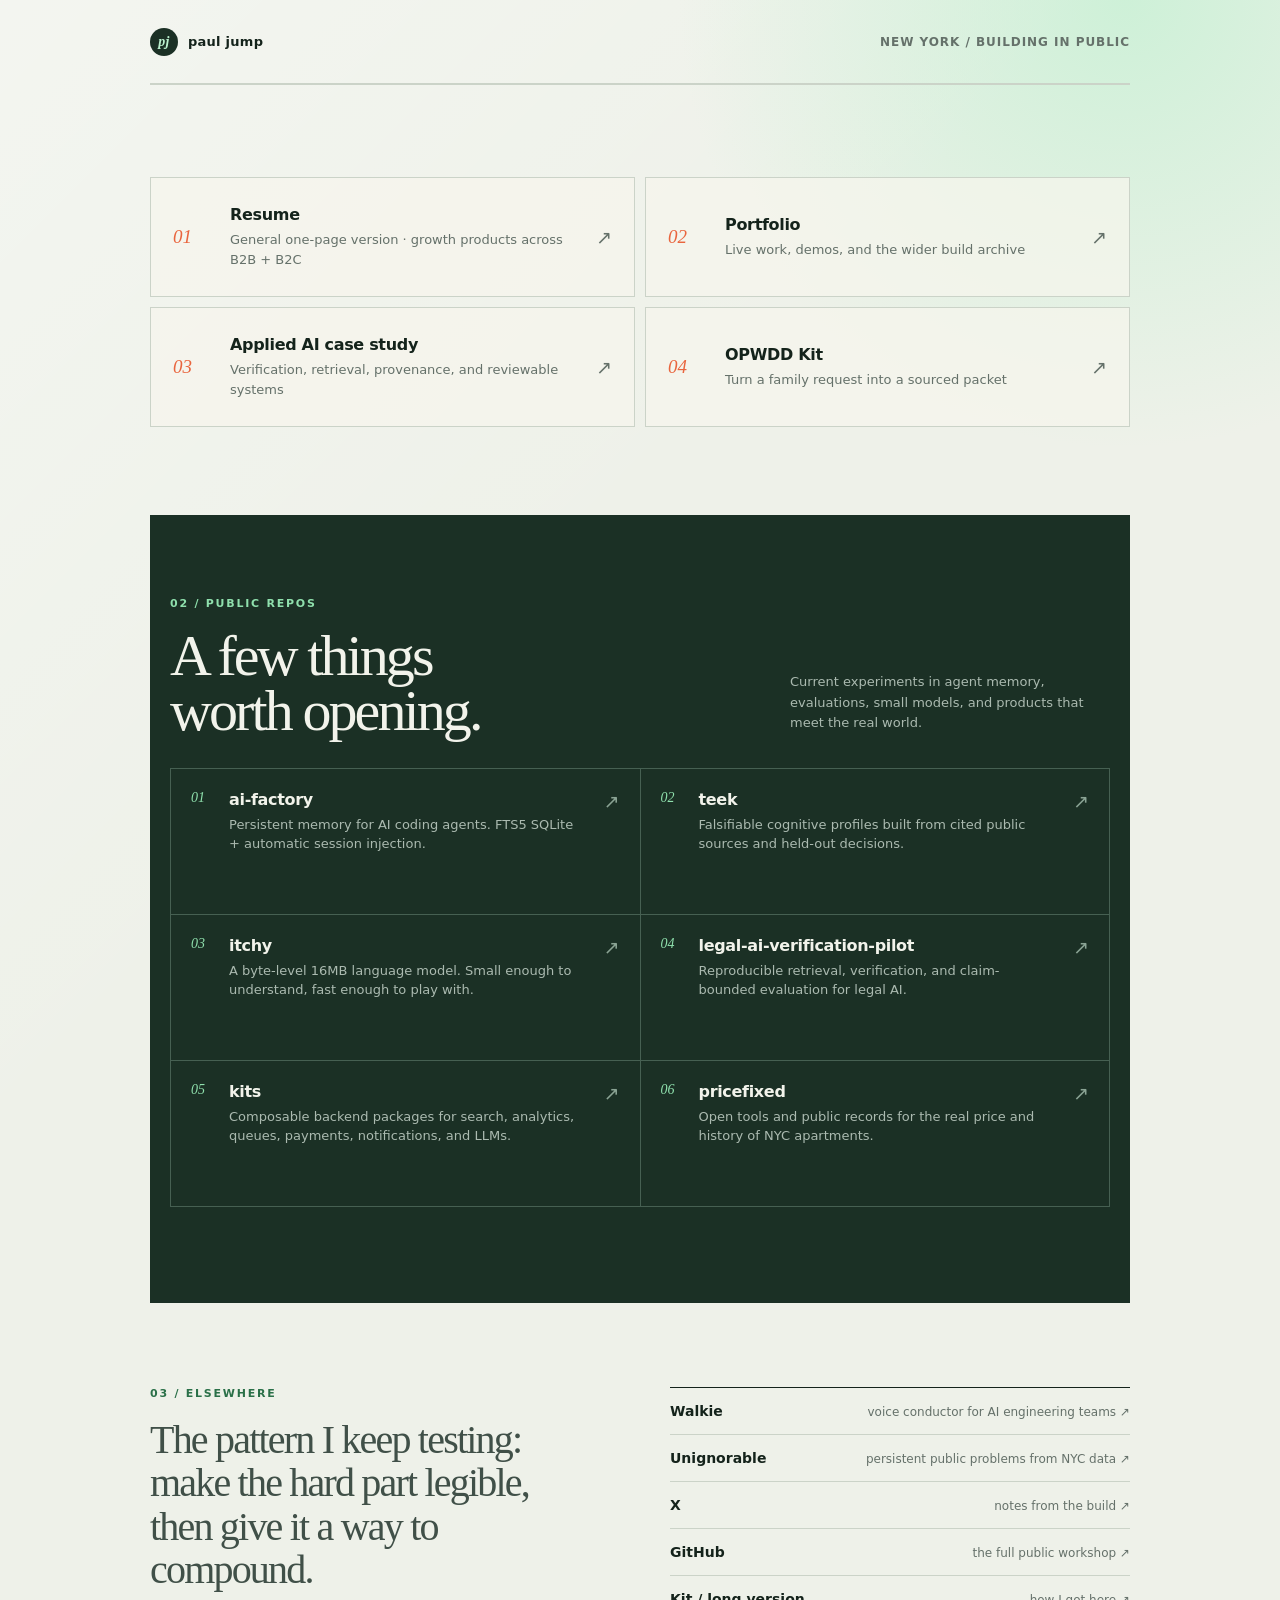
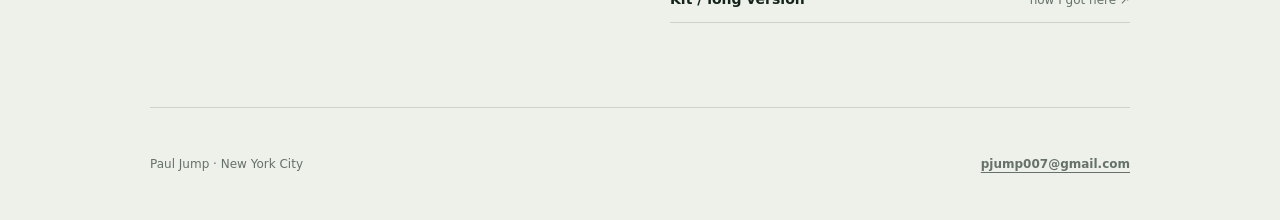
==== commit 506f77ef: "Simplify public links homepage" ====
--- a/index.html
+++ b/index.html
@@ -98,15 +98,6 @@
         text-transform: uppercase;
       }
 
-      .hero {
-        display: grid;
-        grid-template-columns: minmax(0, 1.22fr) minmax(220px, 0.78fr);
-        gap: 70px;
-        align-items: end;
-        padding: 104px 0 92px;
-      }
-
-      .eyebrow,
       .section-label {
         margin: 0 0 18px;
         color: #2a7048;
@@ -116,49 +107,9 @@
         text-transform: uppercase;
       }
 
-      h1 {
-        max-width: 680px;
-        margin: 0;
-        font-family: var(--serif);
-        font-size: clamp(62px, 10.2vw, 112px);
-        font-weight: 500;
-        letter-spacing: -0.075em;
-        line-height: 0.84;
-      }
-
-      .hero-copy {
-        max-width: 560px;
-        margin: 30px 0 0;
-        color: #405048;
-        font-size: clamp(19px, 2.1vw, 25px);
-        letter-spacing: -0.025em;
-        line-height: 1.4;
-      }
-
-      .now-card {
-        border-top: 1px solid var(--ink);
-        padding-top: 16px;
-      }
-
-      .now-card strong {
-        display: block;
-        margin-bottom: 8px;
-        font-family: var(--serif);
-        font-size: 28px;
-        font-weight: 500;
-        letter-spacing: -0.04em;
-      }
-
-      .now-card p {
-        margin: 0;
-        color: var(--muted);
-        font-size: 14px;
-        line-height: 1.58;
-      }
-
       .links-section {
         border-top: 1px solid var(--line);
-        padding: 78px 0 88px;
+        padding: 92px 0 88px;
       }
 
       .section-heading {
@@ -335,9 +286,6 @@
         .shell { width: min(100% - 28px, 560px); }
         header { min-height: 70px; }
         .header-note { font-size: 10px; letter-spacing: 0.05em; }
-        .hero { grid-template-columns: 1fr; gap: 52px; padding: 78px 0 72px; }
-        h1 { font-size: clamp(60px, 19vw, 94px); }
-        .hero-copy { margin-top: 26px; font-size: 20px; }
         .links-section { padding: 66px 0 72px; }
         .section-heading { grid-template-columns: 1fr; gap: 18px; }
         .section-intro { margin: 0; }
@@ -361,31 +309,7 @@
       </header>
 
       <main id="top">
-        <section class="hero" aria-labelledby="hero-title">
-          <div>
-            <p class="eyebrow">links / 2026</p>
-            <h1 id="hero-title">Products.<br />Systems.<br />Signal.</h1>
-            <p class="hero-copy">
-              A short index of the things I’ve built across B2B, B2C, and AI: products with a user, a wedge, and a reason to exist.
-            </p>
-          </div>
-          <aside class="now-card">
-            <strong>Currently: Kit</strong>
-            <p>
-              An AI agent for New York OPWDD self-direction. It finds the route, gets the missing details, and builds a packet a parent can review.
-            </p>
-          </aside>
-        </section>
-
-        <section class="links-section" aria-labelledby="start-title">
-          <div class="section-heading">
-            <div>
-              <p class="section-label">01 / start here</p>
-              <h2 id="start-title">The useful<br />four.</h2>
-            </div>
-            <p class="section-intro">The shortest path to the work, the context behind it, and the current product.</p>
-          </div>
-
+        <section class="links-section" aria-label="Primary links">
           <div class="primary-links">
             <a class="primary-link" href="/resume/Paul-Jump-Resume.docx">
               <span class="link-number">01</span>
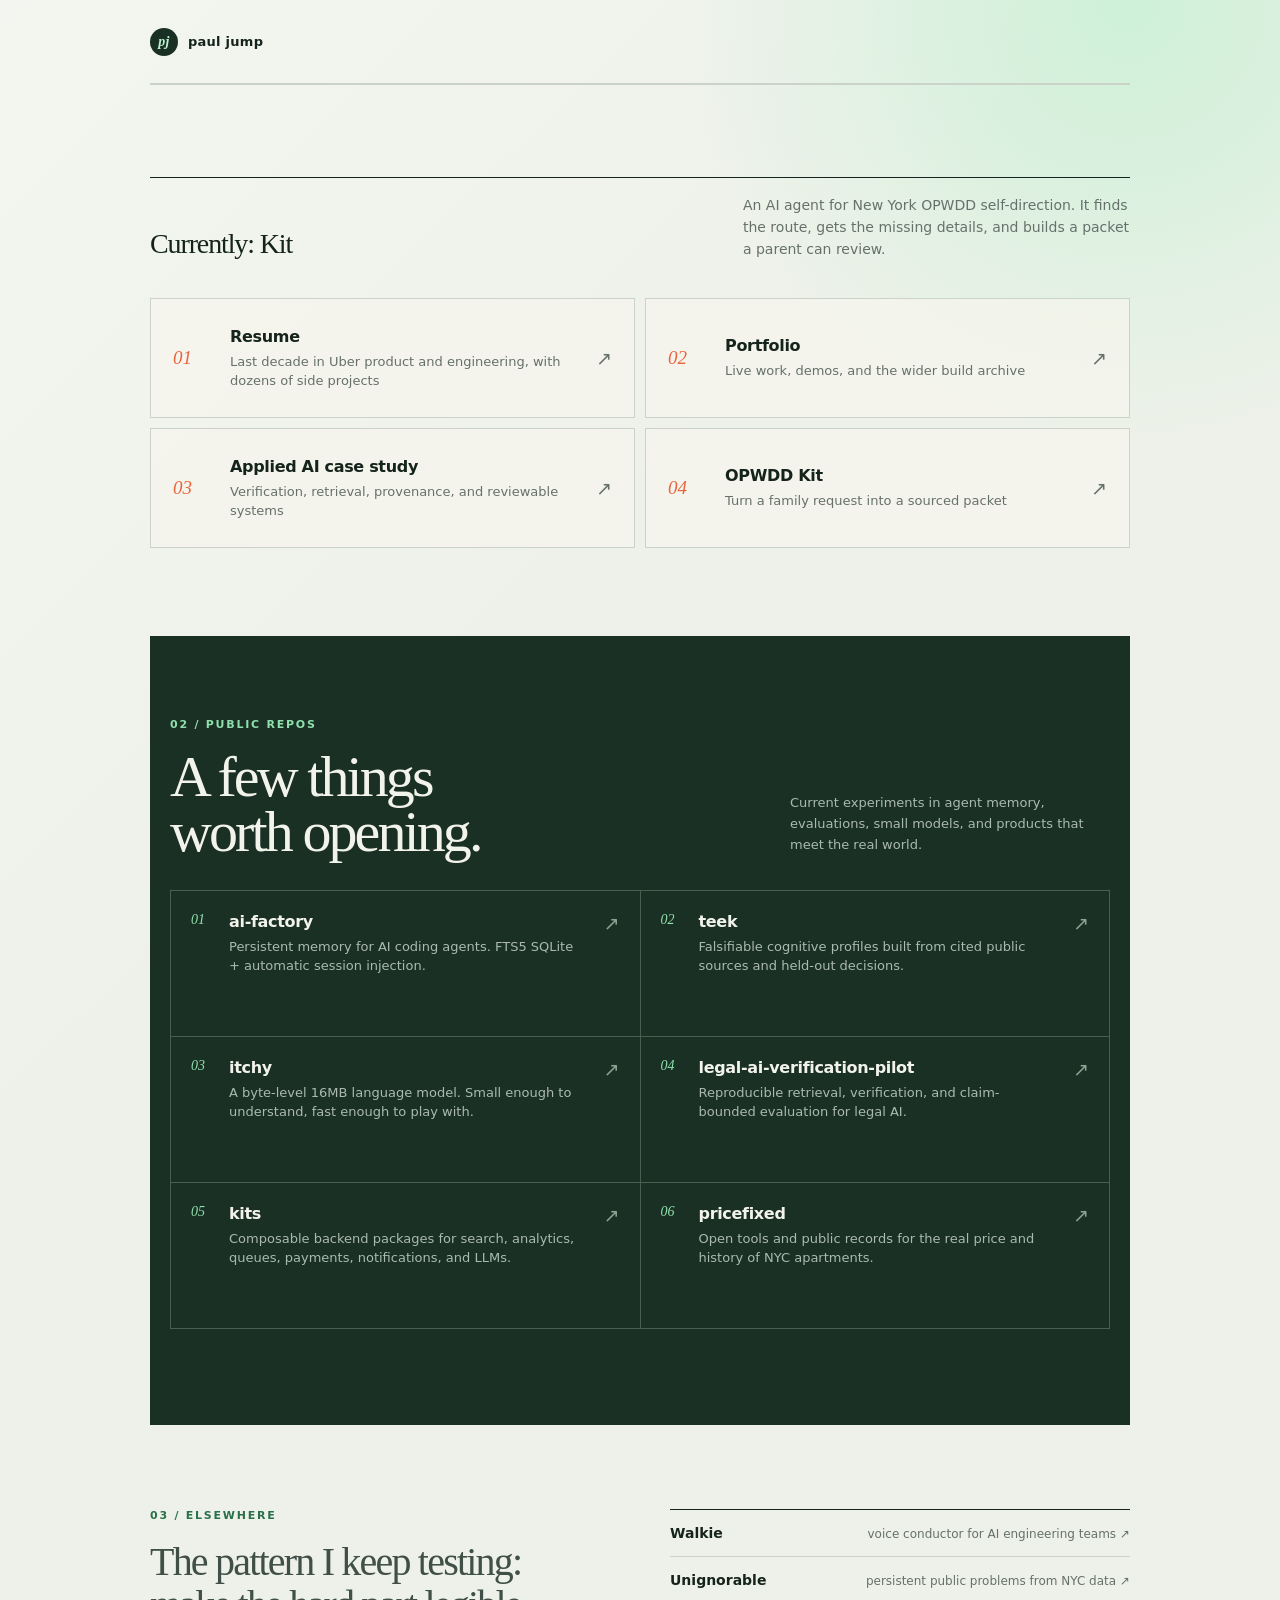
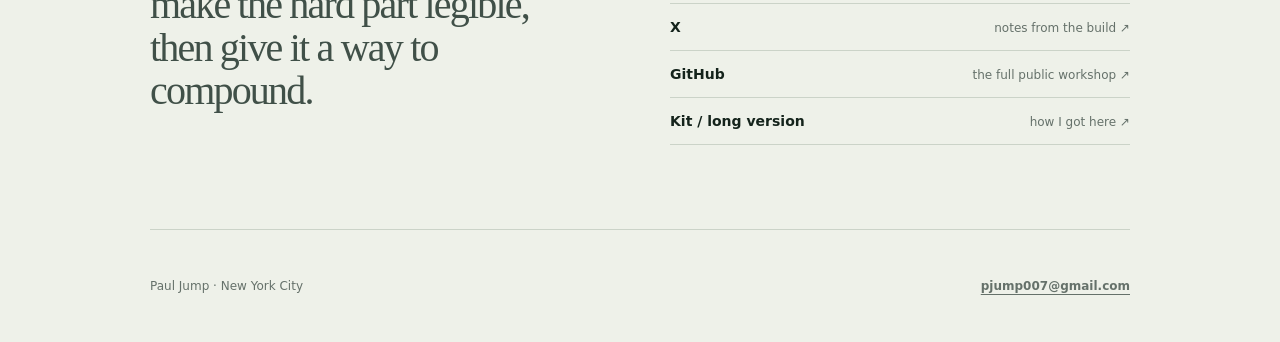
==== commit caea784f: "Refine homepage intro" ====
--- a/index.html
+++ b/index.html
@@ -90,14 +90,6 @@
         font-style: italic;
       }
 
-      .header-note {
-        color: var(--muted);
-        font-size: 12px;
-        font-weight: 650;
-        letter-spacing: 0.08em;
-        text-transform: uppercase;
-      }
-
       .section-label {
         margin: 0 0 18px;
         color: #2a7048;
@@ -110,6 +102,31 @@
       .links-section {
         border-top: 1px solid var(--line);
         padding: 92px 0 88px;
+      }
+
+      .now-card {
+        display: grid;
+        grid-template-columns: minmax(0, 1fr) minmax(220px, 0.7fr);
+        gap: 40px;
+        align-items: end;
+        margin-bottom: 38px;
+        border-top: 1px solid var(--ink);
+        padding-top: 16px;
+      }
+
+      .now-card strong {
+        display: block;
+        font-family: var(--serif);
+        font-size: 28px;
+        font-weight: 500;
+        letter-spacing: -0.04em;
+      }
+
+      .now-card p {
+        margin: 0;
+        color: var(--muted);
+        font-size: 14px;
+        line-height: 1.58;
       }
 
       .section-heading {
@@ -285,8 +302,8 @@
       @media (max-width: 720px) {
         .shell { width: min(100% - 28px, 560px); }
         header { min-height: 70px; }
-        .header-note { font-size: 10px; letter-spacing: 0.05em; }
         .links-section { padding: 66px 0 72px; }
+        .now-card { grid-template-columns: 1fr; gap: 10px; margin-bottom: 30px; }
         .section-heading { grid-template-columns: 1fr; gap: 18px; }
         .section-intro { margin: 0; }
         .primary-links,
@@ -305,15 +322,20 @@
           <span class="mark-dot" aria-hidden="true">pj</span>
           paul jump
         </a>
-        <span class="header-note">new york / building in public</span>
       </header>
 
       <main id="top">
         <section class="links-section" aria-label="Primary links">
+          <aside class="now-card">
+            <strong>Currently: Kit</strong>
+            <p>
+              An AI agent for New York OPWDD self-direction. It finds the route, gets the missing details, and builds a packet a parent can review.
+            </p>
+          </aside>
           <div class="primary-links">
             <a class="primary-link" href="/resume/Paul-Jump-Resume.docx">
               <span class="link-number">01</span>
-              <div><h3>Resume</h3><p>General one-page version · growth products across B2B + B2C</p></div>
+              <div><h3>Resume</h3><p>Last decade in Uber product and engineering, with dozens of side projects</p></div>
               <span class="arrow" aria-hidden="true">↗</span>
             </a>
             <a class="primary-link" href="/portfolio/">
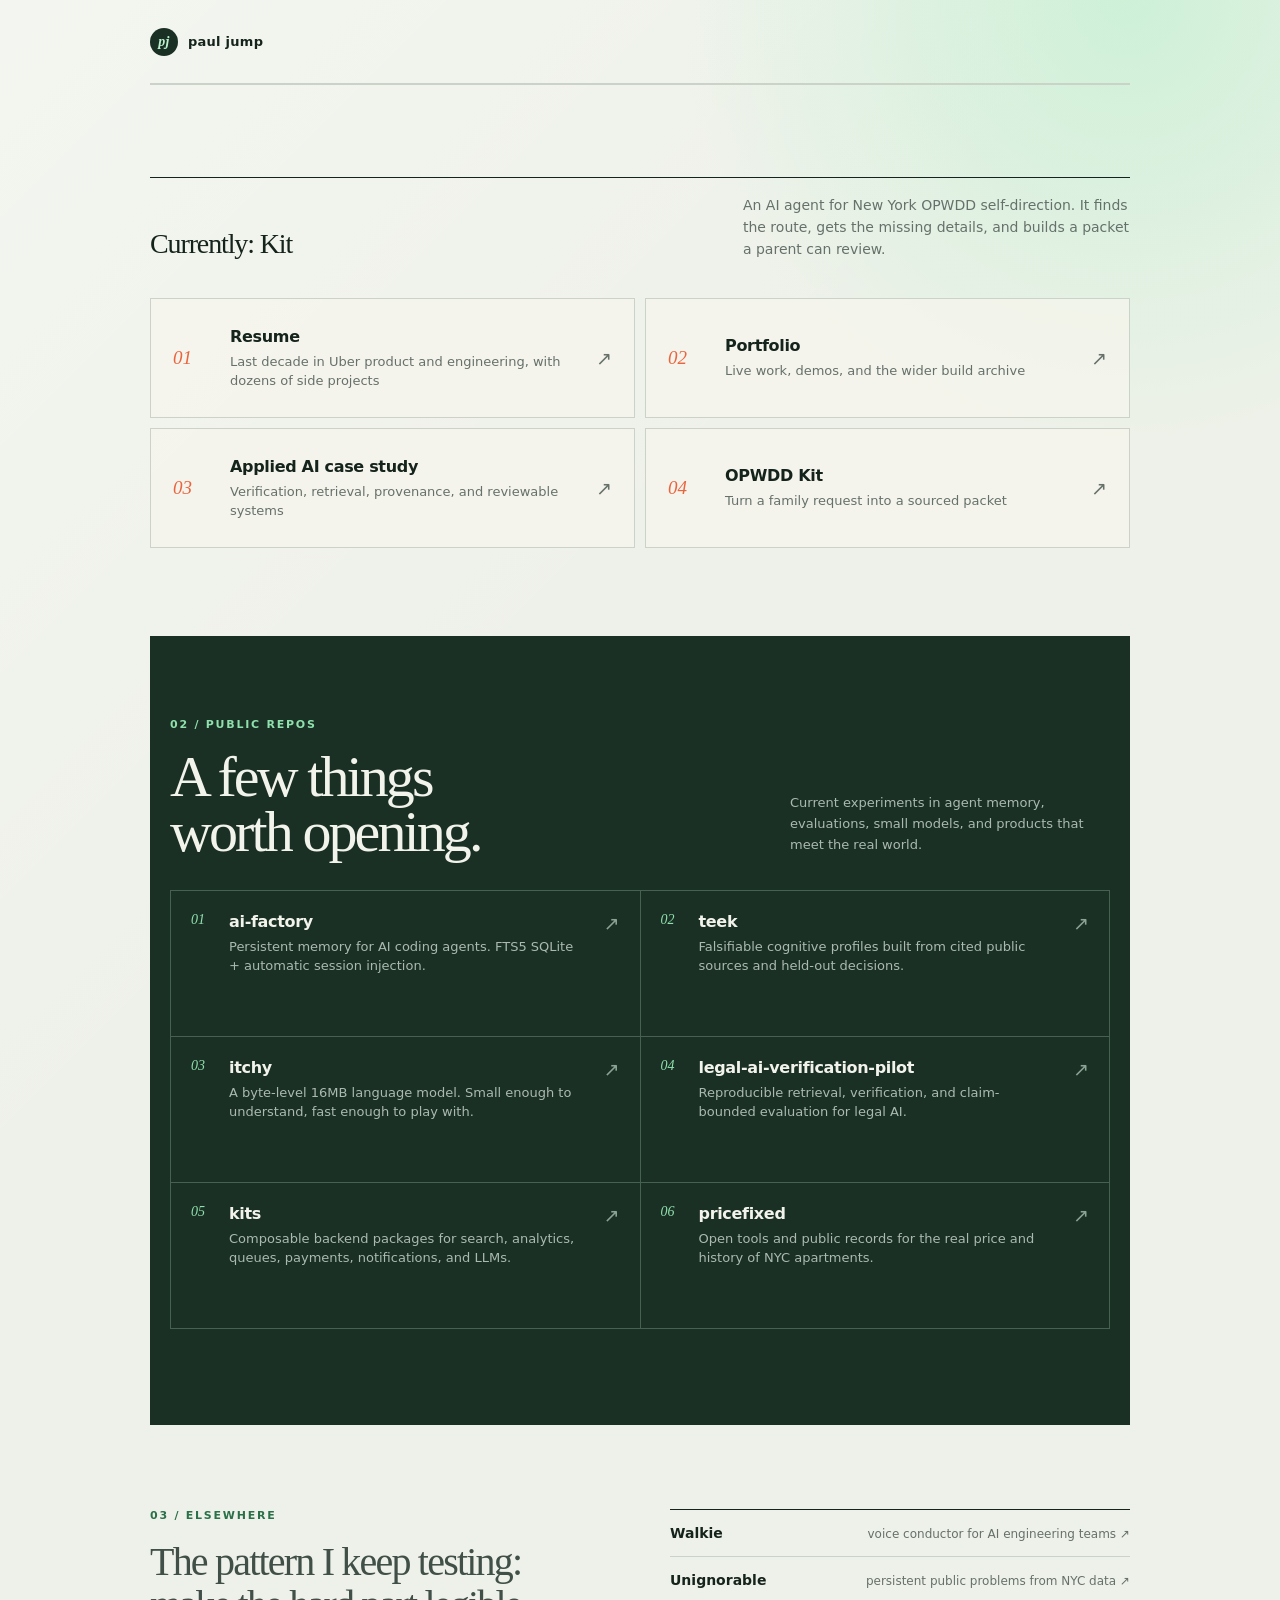
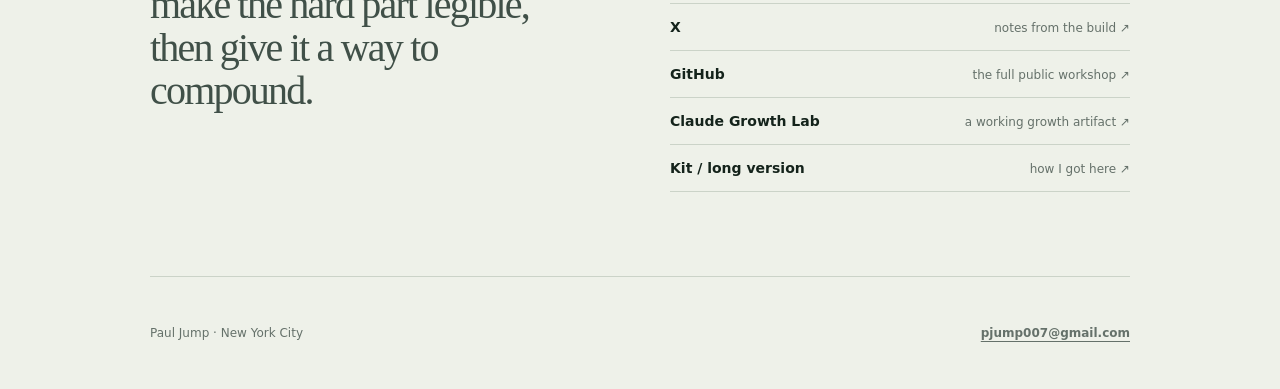
==== commit bc67b746: "Document Intuit demo thesis and recent portfolio work" ====
--- a/index.html
+++ b/index.html
@@ -399,6 +399,7 @@
             <a href="https://unignorable.polyfeeds.dev" target="_blank" rel="noopener noreferrer">Unignorable <span>persistent public problems from NYC data ↗</span></a>
             <a href="https://x.com/paulljump" target="_blank" rel="noopener noreferrer">X <span>notes from the build ↗</span></a>
             <a href="https://github.com/pauljump" target="_blank" rel="noopener noreferrer">GitHub <span>the full public workshop ↗</span></a>
+            <a href="/growth/">Claude Growth Lab <span>a working growth artifact ↗</span></a>
             <a href="/kit/">Kit / long version <span>how I got here ↗</span></a>
           </nav>
         </section>
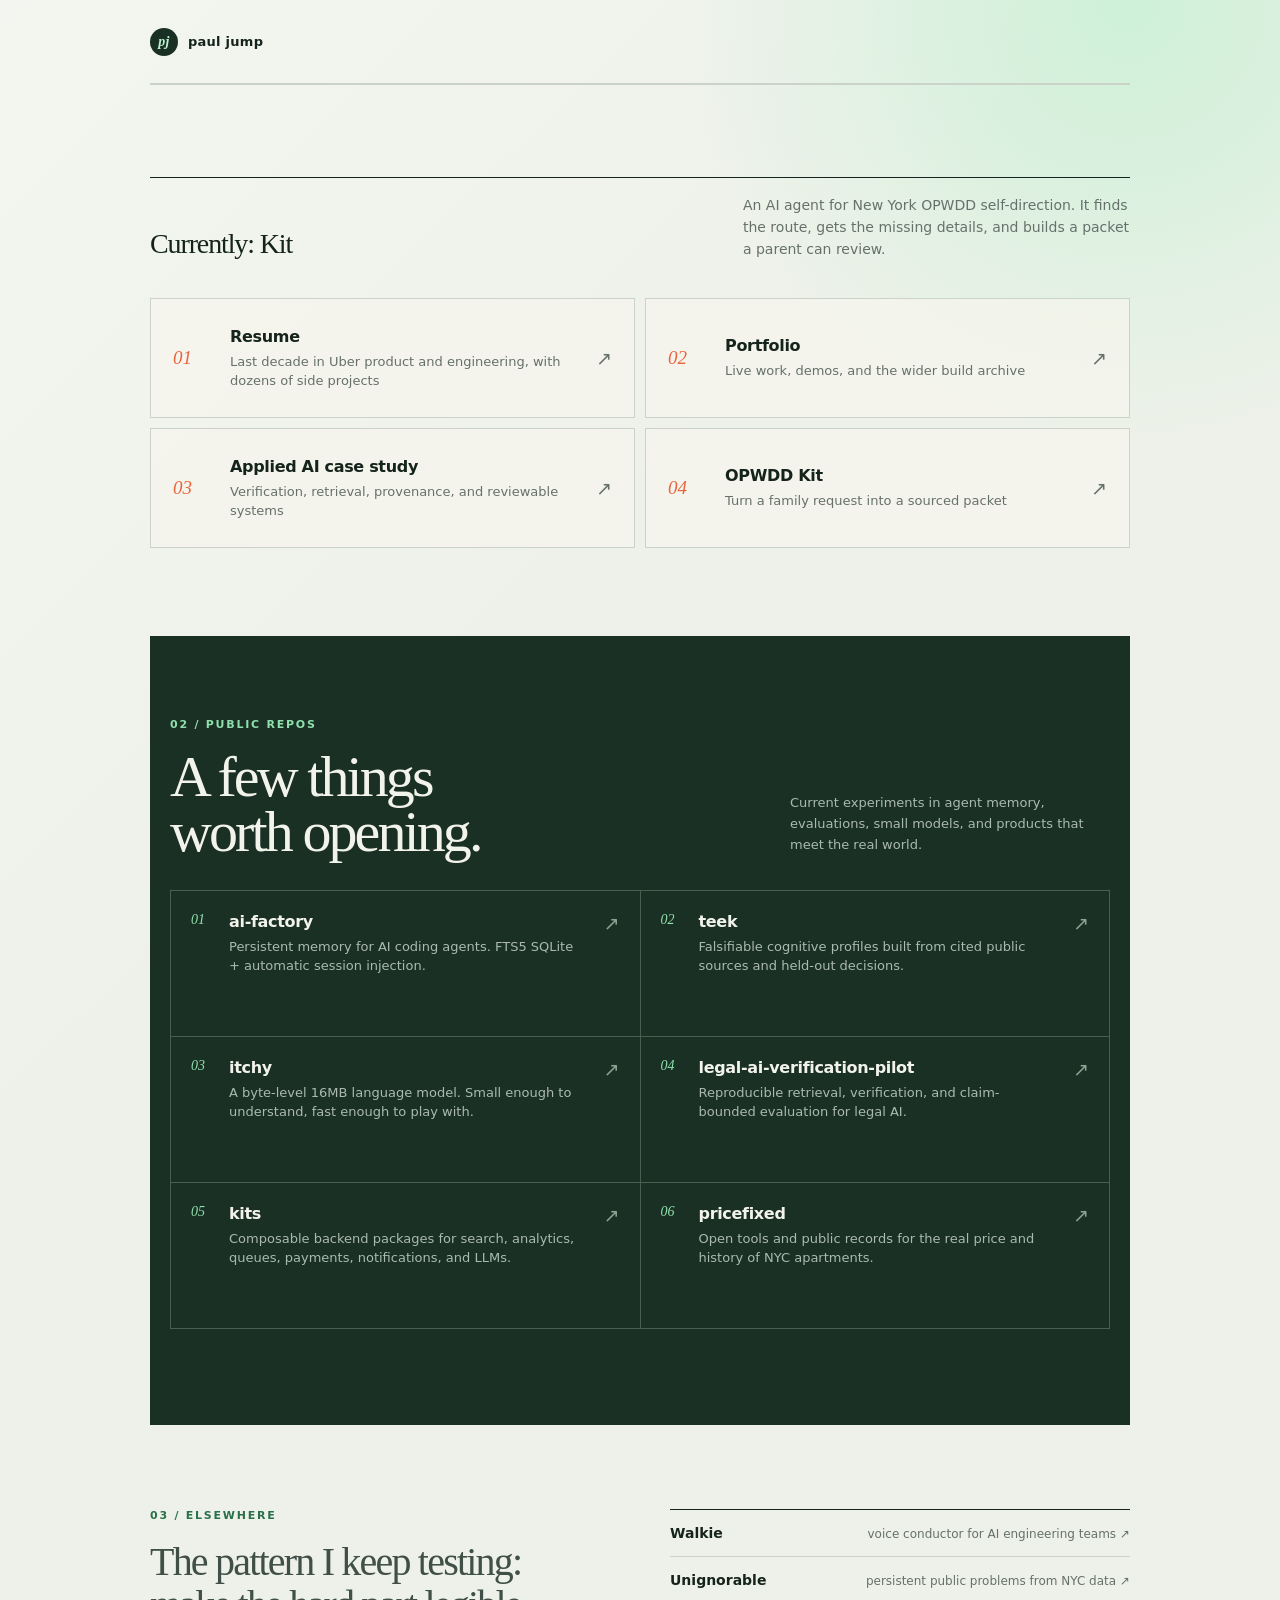
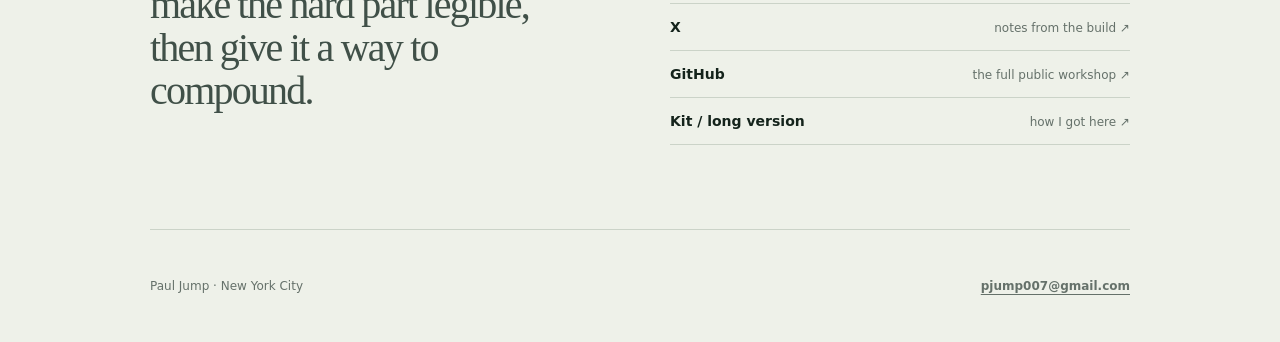
==== commit 605662e1: "Enable default Pulse PostHog page and click analytics" ====
--- a/index.html
+++ b/index.html
@@ -314,7 +314,8 @@
         footer { align-items: flex-start; flex-direction: column; justify-content: center; }
       }
     </style>
-  </head>
+  <script defer data-pulse-posthog="1" src="https://pulse.polyfeeds.dev/_pulse/posthog.js"></script>
+</head>
   <body>
     <div class="shell">
       <header>
@@ -399,7 +400,6 @@
             <a href="https://unignorable.polyfeeds.dev" target="_blank" rel="noopener noreferrer">Unignorable <span>persistent public problems from NYC data ↗</span></a>
             <a href="https://x.com/paulljump" target="_blank" rel="noopener noreferrer">X <span>notes from the build ↗</span></a>
             <a href="https://github.com/pauljump" target="_blank" rel="noopener noreferrer">GitHub <span>the full public workshop ↗</span></a>
-            <a href="/growth/">Claude Growth Lab <span>a working growth artifact ↗</span></a>
             <a href="/kit/">Kit / long version <span>how I got here ↗</span></a>
           </nav>
         </section>
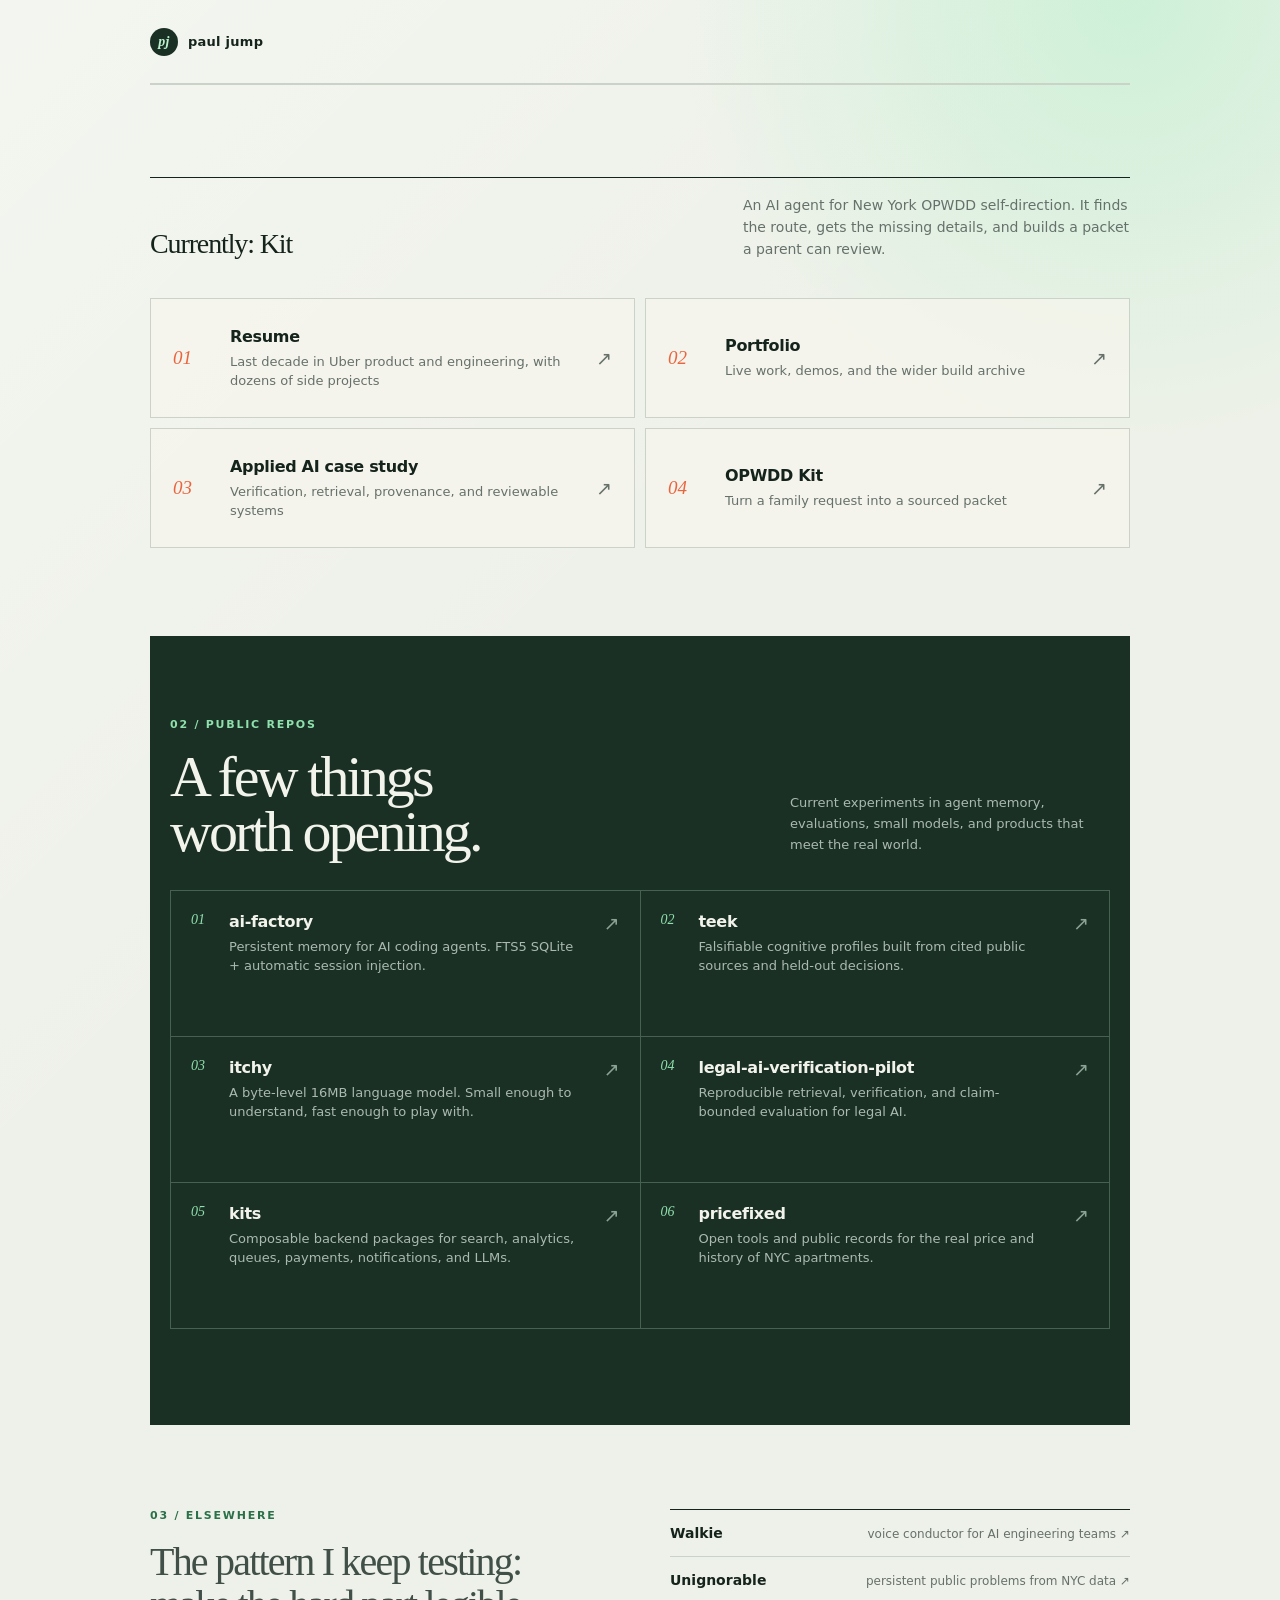
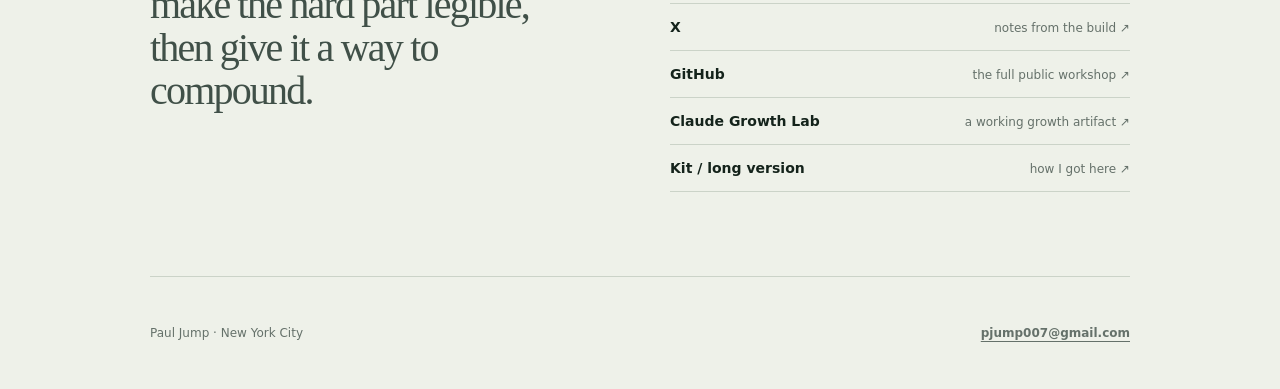
==== commit d9d80794: "pauljump.github.io: preserve current source on main before repository reconciliation" ====
--- a/index.html
+++ b/index.html
@@ -400,6 +400,7 @@
             <a href="https://unignorable.polyfeeds.dev" target="_blank" rel="noopener noreferrer">Unignorable <span>persistent public problems from NYC data ↗</span></a>
             <a href="https://x.com/paulljump" target="_blank" rel="noopener noreferrer">X <span>notes from the build ↗</span></a>
             <a href="https://github.com/pauljump" target="_blank" rel="noopener noreferrer">GitHub <span>the full public workshop ↗</span></a>
+            <a href="/growth/">Claude Growth Lab <span>a working growth artifact ↗</span></a>
             <a href="/kit/">Kit / long version <span>how I got here ↗</span></a>
           </nav>
         </section>
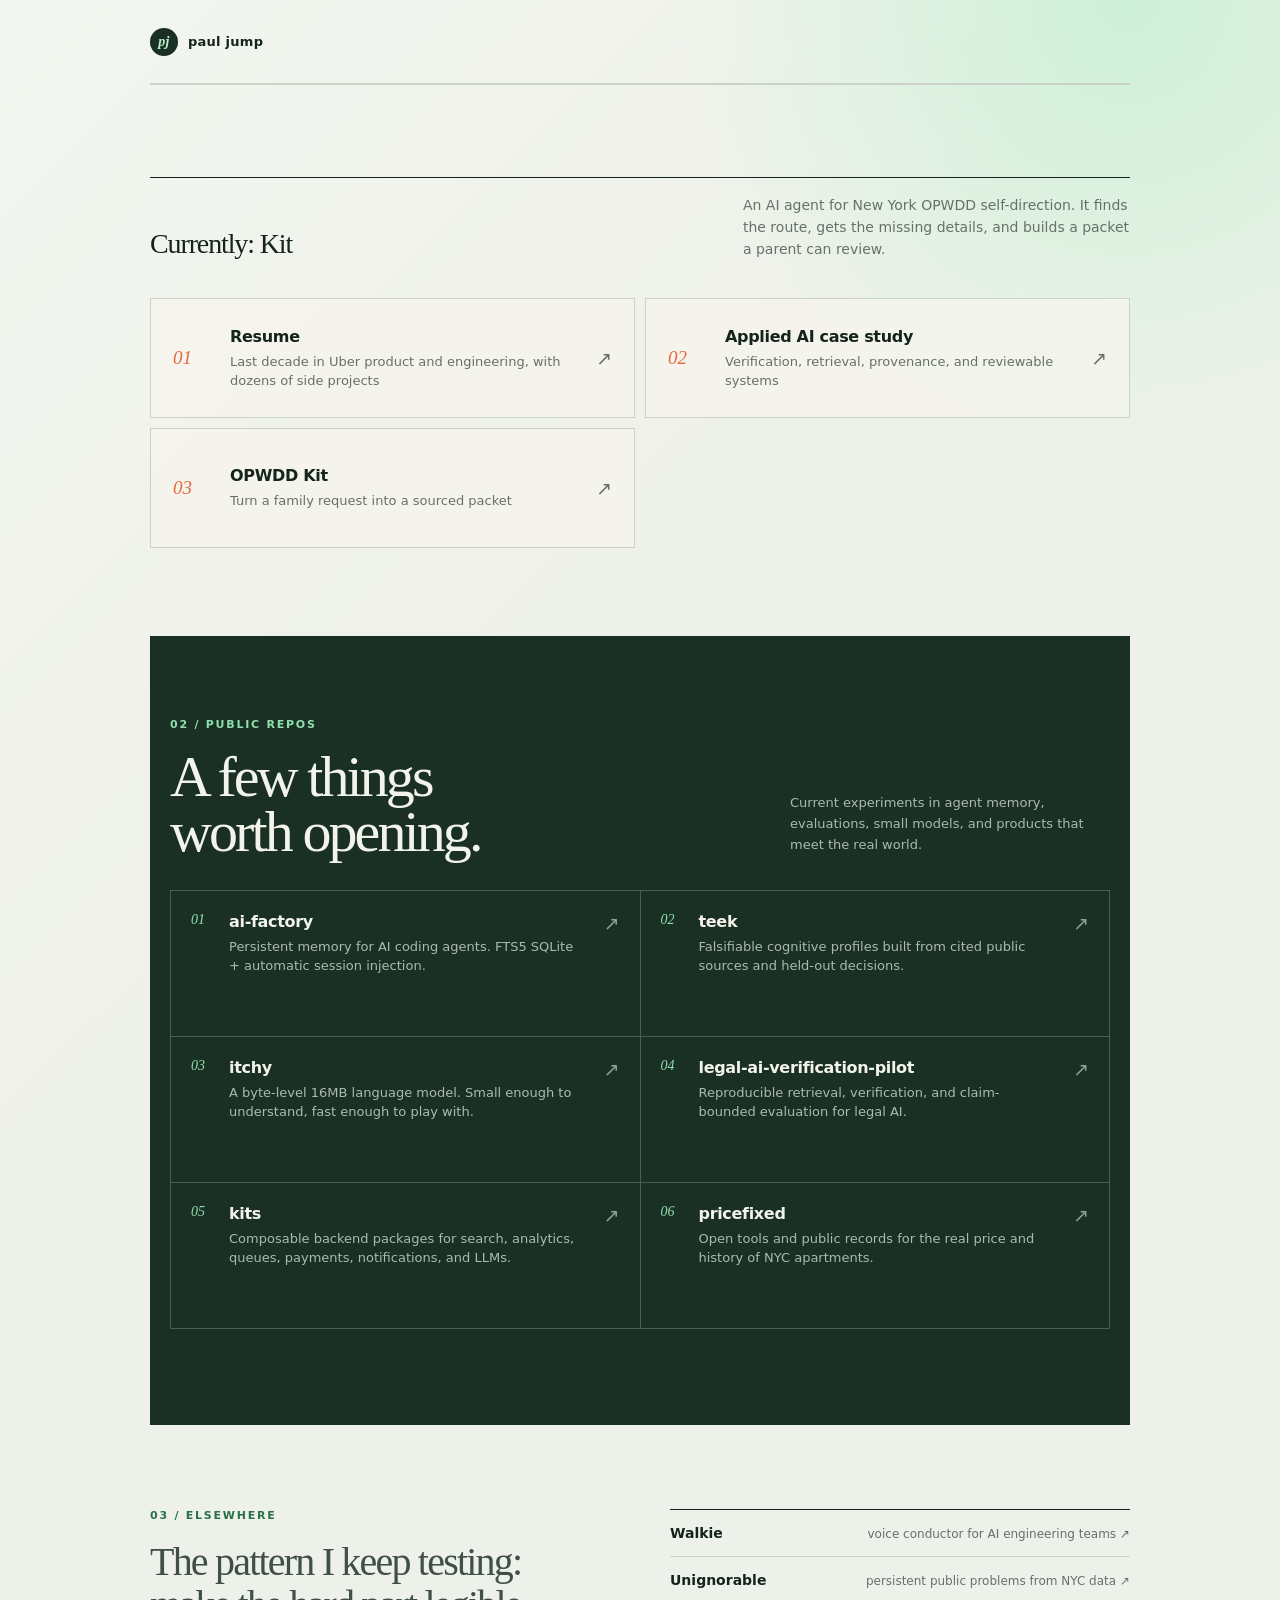
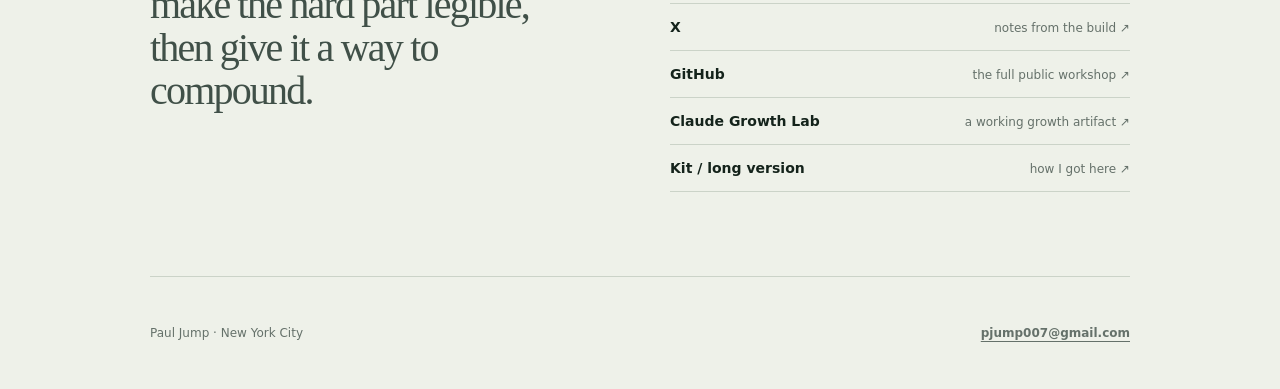
==== commit aadb6a7c: "Retire public portfolio page" ====
--- a/index.html
+++ b/index.html
@@ -339,18 +339,13 @@
               <div><h3>Resume</h3><p>Last decade in Uber product and engineering, with dozens of side projects</p></div>
               <span class="arrow" aria-hidden="true">↗</span>
             </a>
-            <a class="primary-link" href="/portfolio/">
+            <a class="primary-link" href="/case/">
               <span class="link-number">02</span>
-              <div><h3>Portfolio</h3><p>Live work, demos, and the wider build archive</p></div>
-              <span class="arrow" aria-hidden="true">↗</span>
-            </a>
-            <a class="primary-link" href="/case/">
-              <span class="link-number">03</span>
               <div><h3>Applied AI case study</h3><p>Verification, retrieval, provenance, and reviewable systems</p></div>
               <span class="arrow" aria-hidden="true">↗</span>
             </a>
             <a class="primary-link" href="https://opwddkit.com" target="_blank" rel="noopener noreferrer">
-              <span class="link-number">04</span>
+              <span class="link-number">03</span>
               <div><h3>OPWDD Kit</h3><p>Turn a family request into a sourced packet</p></div>
               <span class="arrow" aria-hidden="true">↗</span>
             </a>
